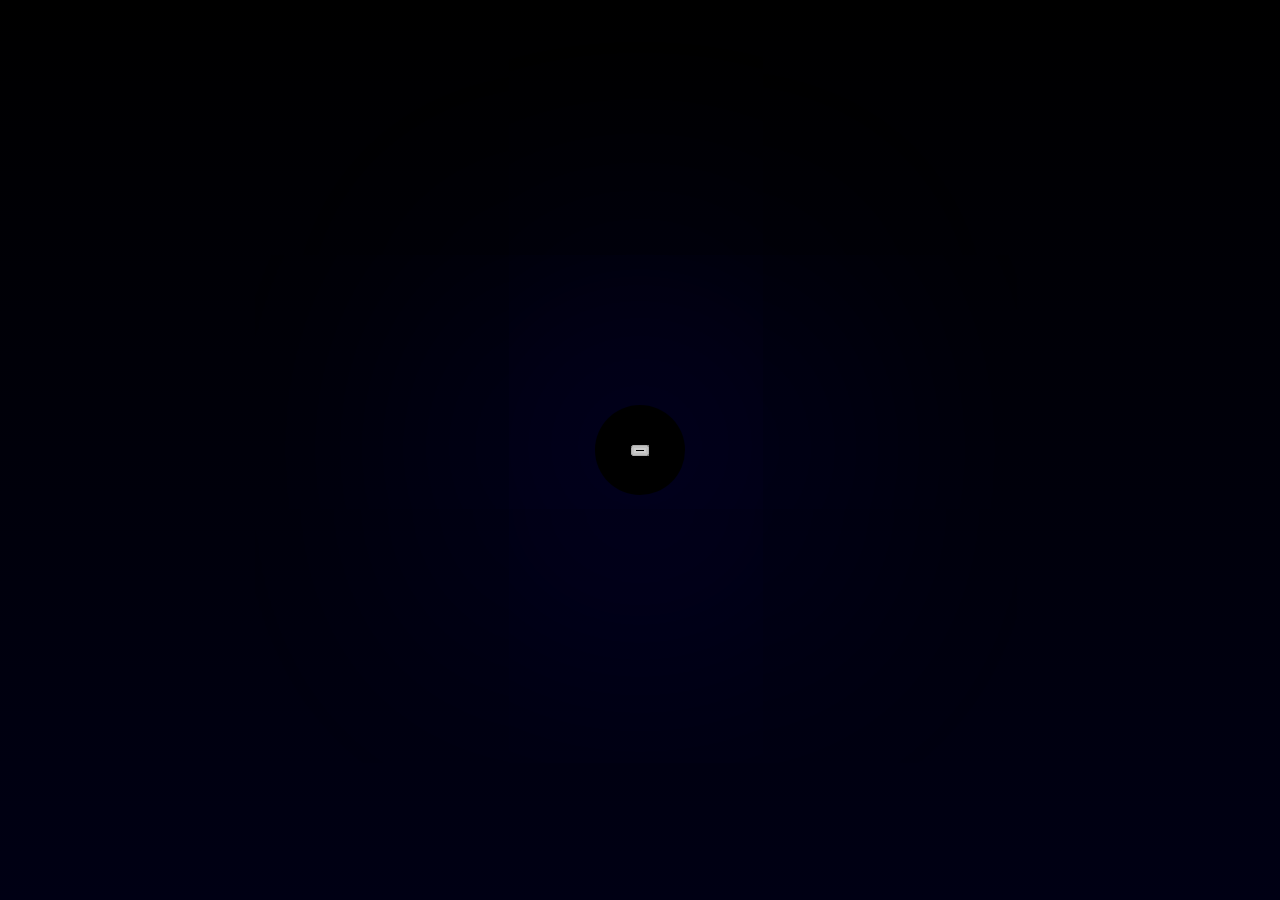
==== blackhole.html @ 03430c43 "Blackhole created" ====
<!DOCTYPE html>
<html lang="en">
  <head>
    <meta charset="UTF-8" />
    <meta name="viewport" content="width=device-width, initial-scale=1.0" />
    <link rel="stylesheet" href="/styles/blackhole.css" />
    <title>Black hole</title>
  </head>
  <body>
    <section id="blackHole">
      <div></div>
      <div></div>
      <div></div>
      <div></div>
      <div></div>
      <div></div>
      <div></div>
      <div></div>
      <div></div>
      <div></div>
      <div></div>
      <div></div>
      <div></div>
      <div></div>
      <div></div>
      <div></div>
      <div></div>
      <div></div>
      <div></div>
      <div></div>
      <div></div>
      <div></div>
      <div></div>
      <div></div>
      <div></div>
      <div></div>
      <div></div>
      <div></div>
      <div></div>
      <div></div>
      <div></div>
      <div></div>
      <div></div>
      <div></div>
      <div></div>
      <div></div>
      <div></div>
      <div></div>
      <div></div>
      <div></div>
      <div></div>
      <div></div>
      <div></div>
      <div></div>
      <div></div>
      <div></div>
      <div></div>
      <div></div>
      <div></div>
      <div></div>
      <div></div>
      <div></div>
      <div></div>
      <div></div>
      <div></div>
      <div></div>
      <div></div>
      <div></div>
      <div></div>
      <div></div>
      <div></div>
      <div></div>
      <div></div>
      <div></div>
      <div></div>
      <div></div>
      <div></div>
      <div></div>
      <div></div>
      <div></div>
      <div></div>
      <div></div>
      <div></div>
      <div></div>
      <div></div>
      <div></div>
      <div></div>
      <div></div>
      <div></div>
      <div></div>
      <div></div>
      <div></div>
      <div></div>
      <div></div>
      <div></div>
      <div></div>
      <div></div>
      <div></div>
      <div></div>
      <div></div>
      <div></div>
      <div></div>
      <div></div>
      <div></div>
      <div></div>
      <div></div>
      <div></div>
      <div></div>
      <div></div>
      <div></div>
      <div></div>
      <div></div>
      <div></div>
      <div></div>
      <div></div>
      <div></div>
      <div></div>
      <div></div>
      <div></div>
      <div></div>
      <div></div>
      <div></div>
      <div></div>
      <div></div>
      <div></div>
      <div></div>
      <div></div>
      <div></div>
      <div></div>
      <div></div>
      <div></div>
      <div></div>
      <div></div>
      <div></div>
      <div></div>
      <div></div>
      <div></div>
      <div></div>
      <div></div>
      <div></div>
      <div></div>
      <div></div>
      <div></div>
      <div></div>
      <div></div>
      <div></div>
      <div></div>
      <div></div>
      <div></div>
      <div></div>
      <div></div>
      <div></div>
      <div></div>
      <div></div>
      <div></div>
      <div></div>
      <div></div>
      <div></div>
      <div></div>
      <div></div>
      <div></div>
      <div></div>
      <div></div>
      <div></div>
      <div></div>
      <div></div>
      <div></div>
      <div></div>
      <div></div>
      <div></div>
      <div></div>
      <div></div>
      <div></div>
      <div></div>
      <div></div>
      <div></div>
      <div></div>
      <div></div>
      <div></div>
      <div></div>
      <div></div>
      <div></div>
      <div></div>
      <div></div>
      <div></div>
      <div></div>
      <div></div>
      <div></div>
      <div></div>
      <div></div>
      <div></div>
      <div></div>
      <div></div>
      <div></div>
      <div></div>
      <div></div>
      <div></div>
      <div></div>
      <div></div>
      <div></div>
      <div></div>
      <div></div>
      <div></div>
      <div></div>
      <div></div>
      <div></div>
      <div></div>
      <div></div>
      <div></div>
      <div></div>
      <div></div>
      <div></div>
      <div></div>
      <div></div>
      <div></div>
      <div></div>
      <div></div>
      <div></div>
      <div></div>
      <div></div>
      <div></div>
      <div></div>
      <div></div>
      <div></div>
      <div></div>
      <div></div>
      <div></div>
      <div></div>
      <div></div>
      <div></div>
      <div></div>
      <div></div>
      <div></div>
      <div></div>
      <div></div>
      <div></div>
      <div></div>
      <div></div>
      <div></div>
      <div></div>
      <div></div>
      <div></div>
      <div></div>
      <div></div>
      <div></div>
      <div></div>
      <div></div>
      <div></div>
      <div></div>
      <div></div>
      <div></div>
      <div></div>
      <div></div>
      <div></div>
      <div></div>
      <div></div>
      <div></div>
      <div></div>
      <div></div>
      <div></div>
      <div></div>
      <div></div>
      <div></div>
      <div></div>
      <div></div>
      <div></div>
      <div></div>
      <div></div>
      <div></div>
      <div></div>
      <div></div>
      <div></div>
      <div></div>
      <div></div>
      <div></div>
      <div></div>
      <div></div>
      <div></div>
      <div></div>
      <div></div>
      <div></div>
      <div></div>
      <div></div>
      <div></div>
      <div></div>
      <div></div>
      <div></div>
      <div></div>
      <div></div>
      <div></div>
      <div></div>
      <div></div>
      <div></div>
      <div></div>
      <div></div>
      <div></div>
      <div></div>
      <div></div>
      <div></div>
      <div></div>
      <div></div>
      <div></div>
      <div></div>
      <div></div>
      <div></div>
      <div></div>
      <div></div>
      <div></div>
      <div></div>
      <div></div>
      <div></div>
      <div></div>
      <div></div>
      <div></div>
      <div></div>
      <div></div>
      <div></div>
      <div></div>
      <div></div>
      <div></div>
      <div></div>
      <div></div>
      <div></div>
      <div></div>
      <div></div>
      <div></div>
      <div></div>
      <div></div>
      <div></div>
      <div></div>
      <div></div>
      <div></div>
      <div></div>
      <div></div>
      <div></div>
      <div></div>
      <div></div>
      <div></div>
      <div></div>
      <div></div>
      <div></div>
      <div></div>
      <div></div>
      <div></div>
      <div></div>
      <div></div>
      <div></div>
      <div></div>
      <div></div>
      <div></div>
      <div></div>
      <div></div>
      <div></div>
      <div></div>
      <div></div>
      <div></div>
      <div></div>
      <div></div>
      <div></div>
      <div></div>
      <div></div>
      <div></div>
      <div></div>
      <div></div>
      <div></div>
      <div></div>
      <div></div>
      <div></div>
      <div></div>
      <div></div>
      <div></div>
      <div></div>
      <div></div>
      <div></div>
      <div></div>
      <div></div>
      <div></div>
      <div></div>
      <div></div>
      <div></div>
      <div></div>
      <div></div>
      <div></div>
      <div></div>
      <div></div>
      <div></div>
      <div></div>
      <div></div>
      <div></div>
      <div></div>
      <div></div>
      <div></div>
      <div></div>
      <div></div>
      <div></div>
      <div></div>
      <div></div>
      <div></div>
      <div></div>
      <div></div>
      <div></div>
      <div></div>
      <div></div>
      <div></div>
      <div></div>
      <div></div>
      <div></div>
      <div></div>
      <div></div>
      <div></div>
      <div></div>
      <div></div>
      <div></div>
      <div></div>
      <div></div>
      <div></div>
      <div></div>
      <div></div>
      <div></div>
      <div></div>
      <div></div>
      <div></div>
      <div></div>
      <div></div>
      <div></div>
      <div></div>
      <div></div>
      <div></div>
      <div></div>
      <div></div>
      <div></div>
      <div></div>
      <div></div>
      <div></div>
      <div></div>
      <div></div>
      <div></div>
      <div></div>
      <div></div>
      <div></div>
      <div></div>
      <div></div>
      <div></div>
      <div></div>
      <div></div>
      <div></div>
      <div></div>
      <div></div>
      <div></div>
      <div></div>
      <div></div>
      <div></div>
      <div></div>
      <div></div>
      <div></div>
      <div></div>
      <div></div>
      <div></div>
      <div></div>
      <div></div>
      <div></div>
      <div></div>
      <div></div>
      <div></div>
      <div></div>
      <div></div>
      <div></div>
      <div></div>
      <div></div>
      <div></div>
      <div></div>
      <div></div>
      <div></div>
      <div></div>
      <div></div>
      <div></div>
      <div></div>
      <div></div>
      <div></div>
      <div></div>
      <div></div>
      <div></div>
      <div></div>
      <div></div>
      <div></div>
      <div></div>
      <div></div>
      <div></div>
      <div></div>
      <div></div>
      <div></div>
      <div></div>
      <div></div>
      <div></div>
      <div></div>
      <div></div>
      <div></div>
      <div></div>
      <div></div>
      <div></div>
      <div></div>
      <div></div>
      <div></div>
      <div></div>
      <div></div>
      <div></div>
      <div></div>
      <div></div>
      <div></div>
      <div></div>
      <div></div>
      <div></div>
      <div></div>
      <div></div>
      <div></div>
      <div></div>
      <div></div>
      <div></div>
      <div></div>
      <div></div>
      <div></div>
      <div></div>
      <div></div>
      <div></div>
      <div></div>
      <div></div>
      <div></div>
      <div></div>
      <div></div>
      <div></div>
      <div></div>
      <div></div>
      <div></div>
      <div></div>
      <div></div>
      <div></div>
      <div></div>
      <div></div>
      <div></div>
      <div></div>
      <div></div>
      <div></div>
      <div></div>
      <div></div>
      <div></div>
      <div></div>
      <div></div>
      <div></div>
      <div></div>
      <div></div>
      <div></div>
      <div></div>
      <div></div>
      <div></div>
      <div></div>
      <div></div>
      <div></div>
      <div></div>
      <div></div>
      <div></div>
      <div></div>
      <div></div>
      <div></div>
      <div></div>
      <div></div>
      <div></div>
      <div></div>
      <div></div>
      <div></div>
      <div></div>
      <div></div>
      <div></div>
      <div></div>
      <div></div>
      <div></div>
      <div></div>
      <div></div>
      <div></div>
      <div></div>
      <div></div>
      <div></div>
      <div></div>
      <div></div>
      <div></div>
      <div></div>
      <div></div>
      <div></div>
      <div></div>
      <div></div>
      <div></div>
      <div></div>
      <div></div>
      <div></div>
      <div></div>
      <div></div>
      <div></div>
      <div></div>
      <div></div>
      <div></div>
      <div></div>
      <div></div>
      <div></div>
      <div></div>
      <div></div>
      <div></div>
      <div></div>
      <div></div>
      <div></div>
      <div></div>
      <div></div>
      <div></div>
      <div></div>
      <div></div>
      <div></div>
      <div></div>
      <div></div>
      <div></div>
      <div></div>
      <div></div>
      <div></div>
      <div></div>
      <div></div>
      <div></div>
      <div></div>
      <div></div>
      <div></div>
      <div></div>
      <div></div>
      <div></div>
      <div></div>
      <div></div>
      <div></div>
      <div></div>
      <div></div>
      <div></div>
      <div></div>
      <div></div>
      <div></div>
      <div></div>
      <div></div>
      <div></div>
      <div></div>
      <div></div>
      <div></div>
      <div></div>
      <div></div>
      <div></div>
      <div></div>
      <div></div>
      <div></div>
      <div></div>
      <div></div>
      <div></div>
      <div></div>
      <div></div>
      <div></div>
      <div></div>
      <div></div>
      <div></div>
      <div></div>
      <div></div>
      <div></div>
      <div></div>
      <div></div>
      <div></div>
      <div></div>
      <div></div>
      <div></div>
      <div></div>
      <div></div>
      <div></div>
      <div></div>
      <div></div>
      <div></div>
      <div></div>
      <div></div>
      <div></div>
      <div></div>
      <div></div>
      <div></div>
      <div></div>
      <div></div>
      <div></div>
      <div></div>
      <div></div>
      <div></div>
      <div></div>
      <div></div>
      <div></div>
      <div></div>
      <div></div>
      <div></div>
      <div></div>
      <div></div>
      <div></div>
      <div></div>
      <div></div>
      <div></div>
      <div></div>
      <div></div>
      <div></div>
      <div></div>
      <div></div>
      <div></div>
      <div></div>
      <div></div>
      <div></div>
      <div></div>
      <div></div>
      <div></div>
      <div></div>
      <div></div>
      <div></div>
      <div></div>
      <div></div>
      <div></div>
      <div></div>
      <div></div>
      <div></div>
      <div></div>
      <div></div>
      <div></div>
      <div></div>
      <div></div>
      <div></div>
      <div></div>
      <div></div>
      <div></div>
      <div></div>
      <div></div>
      <div></div>
      <div></div>
      <div></div>
      <div></div>
      <div></div>
      <div></div>
      <div></div>
      <div></div>
      <div></div>
      <div></div>
      <div></div>
      <div></div>
      <div></div>
      <div></div>
      <div></div>
      <div></div>
      <div></div>
      <div></div>
      <div></div>
      <div></div>
      <div></div>
      <div></div>
      <div></div>
      <div></div>
      <div></div>
      <div></div>
      <div></div>
      <div></div>
      <div></div>
      <div></div>
      <div></div>
      <div></div>
      <div></div>
      <div></div>
      <div></div>
      <div></div>
      <div></div>
      <div></div>
      <div></div>
      <div></div>
      <div></div>
      <div></div>
      <div></div>
      <div></div>
      <div></div>
      <div></div>
      <div></div>
      <div></div>
      <div></div>
      <div></div>
      <div></div>
      <div></div>
      <div></div>
      <div></div>
      <div></div>
      <div></div>
      <div></div>
      <div></div>
      <div></div>
      <div></div>
      <div></div>
      <div></div>
      <div></div>
      <div></div>
      <div></div>
      <div></div>
      <div></div>
      <div></div>
      <div></div>
      <div></div>
      <div></div>
      <div></div>
      <div></div>
      <div></div>
      <div></div>
      <div></div>
      <div></div>
      <div></div>
      <div></div>
      <div></div>
      <div></div>
      <div></div>
      <div></div>
      <div></div>
      <div></div>
      <div></div>
      <div></div>
      <div></div>
      <div></div>
      <div></div>
      <div></div>
      <div></div>
      <div></div>
      <div></div>
      <div></div>
      <div></div>
      <div></div>
      <div></div>
      <div></div>
      <div></div>
      <div></div>
      <div></div>
      <div></div>
      <div></div>
      <div></div>
      <div></div>
      <div></div>
      <div></div>
      <div></div>
      <div></div>
      <div></div>
      <div></div>
      <div></div>
      <div></div>
      <div></div>
      <div></div>
      <div></div>
      <div></div>
      <div></div>
      <div></div>
      <div></div>
      <div></div>
      <div></div>
      <div></div>
      <div></div>
      <div></div>
      <div></div>
      <div></div>
      <div></div>
      <div></div>
      <div></div>
      <div></div>
      <div></div>
      <div></div>
      <div></div>
      <div></div>
      <div></div>
      <div></div>
      <div></div>
      <div></div>
      <div></div>
      <div></div>
      <div></div>
      <div></div>
      <div></div>
      <div></div>
      <div></div>
      <div></div>
      <div></div>
      <div></div>
      <div></div>
      <div></div>
      <div></div>
      <div></div>
      <div></div>
      <div></div>
      <div></div>
      <div></div>
      <div></div>
      <div></div>
      <div></div>
      <div></div>
      <div></div>
      <div></div>
      <div></div>
      <div></div>
      <div></div>
      <div></div>
      <div></div>
      <div></div>
      <div></div>
      <div></div>
      <div></div>
      <div></div>
      <div></div>
      <div></div>
      <div></div>
      <div></div>
      <div></div>
      <div></div>
      <div></div>
      <div></div>
      <div></div>
      <div></div>
      <div></div>
      <div></div>
      <div></div>
      <div></div>
      <div></div>
      <div></div>
      <div></div>
      <div></div>
      <div></div>
      <div></div>
      <div></div>
      <div></div>
      <div></div>
      <div></div>
      <div></div>
      <div></div>
      <div></div>
      <div></div>
      <div></div>
      <div></div>
      <div></div>
      <div></div>
      <div></div>
      <div></div>
      <div></div>
      <div></div>
      <div></div>
      <div></div>
      <div></div>
      <div></div>
      <div></div>
      <div></div>
      <div></div>
      <div></div>
      <div></div>
      <div></div>
      <div></div>
      <div></div>
      <div></div>
      <div></div>
      <div></div>
      <div></div>
      <div></div>
      <div></div>
      <div></div>
      <div></div>
      <div></div>
      <div></div>
      <div></div>
      <div></div>
      <div></div>
      <div></div>
      <div></div>
      <div></div>
      <div></div>
      <div></div>
      <div></div>
      <div></div>
      <div></div>
      <div></div>
      <div></div>
      <div></div>
      <div></div>
      <div></div>
      <div></div>
      <div></div>
      <div></div>
      <div></div>
      <div></div>
      <div></div>
      <div></div>
      <div></div>
      <div></div>
      <div></div>
      <div></div>
      <div></div>
      <div></div>
      <div></div>
      <div></div>
      <div></div>
      <div></div>
      <div></div>
      <div></div>
      <div></div>
      <div></div>
      <div></div>
      <div></div>
      <div></div>
      <div></div>
      <div></div>
      <div></div>
      <div></div>
      <div></div>
      <div></div>
      <div></div>
      <div></div>
    </section>
    <script src="/scripts/blackhole.js"></script>
  </body>
</html>
---- styles/blackhole.css ----
@property --radius-factor {
  syntax: "<number>";
  inherits: true;
  initial-value: 5;
}

body {
  --radius: 5vmin;
  --def-dur: 4s;
  --var-dur: 16s;
  --slow-dur: 200s;
  --radius-factor: 5;

  height: 100dvh;
  margin: 0;

  display: grid;
  place-items: center;

  background: linear-gradient(black, rgb(0, 0, 20));
}

#blackHole {
  width: calc(var(--radius) * 2);
  aspect-ratio: 1;
  /* border: solid 1px red; */
  border-radius: 50%;
  background-color: black;
  display: grid;
  place-items: center;
  box-shadow: 0px 0px 3000px calc(var(--radius) * 3.5) rgba(15, 0, 226, 0.1);

  transition: --radius-factor 0.5s ease;

  &:hover {
    --radius-factor: 4.5;

    div {
      box-shadow: 0px 0px 3px 5px rgba(255, 255, 255, 0.03);
    }
  }

  div {
    box-shadow: 0px 0px 3px 5px rgba(255, 255, 255, 0.02);
    grid-area: 1/1;
    height: calc(var(--radius) * 0.02);
    aspect-ratio: 1 / calc(0.1 + 0.25 * var(--length) / 100);
    background-image: linear-gradient(
      90deg,
      rgb(255 255 255 / calc(0.25 + 0.5 * var(--trans))),
      #fff0
    );

    border-radius: calc(var(--radius) * 0.01) 0 0 calc(var(--radius) * 0.01);

    --calc-dur: calc(
      var(--def-dur) + var(--var-dur) * var(--dur) + var(--slow-dur) * var(--r)
    );

    animation-name: --ster;
    animation-duration: var(--calc-dur);
    animation-delay: calc(var(--calc-dur) * var(--del) * -1);
    animation-timing-function: linear;
    animation-iteration-count: infinite;
  }
}

@keyframes --ster {
  0% {
    transform: rotate(0turn)
      translateY(
        calc(
          var(--radius) + var(--radius) * var(--radius-factor) * var(--r) *
            var(--r)
        )
      );
  }

  100% {
    transform: rotate(1turn)
      translateY(
        calc(
          var(--radius) + var(--radius) * var(--radius-factor) * var(--r) *
            var(--r)
        )
      );
  }
}

/* (bron: Sanne) */
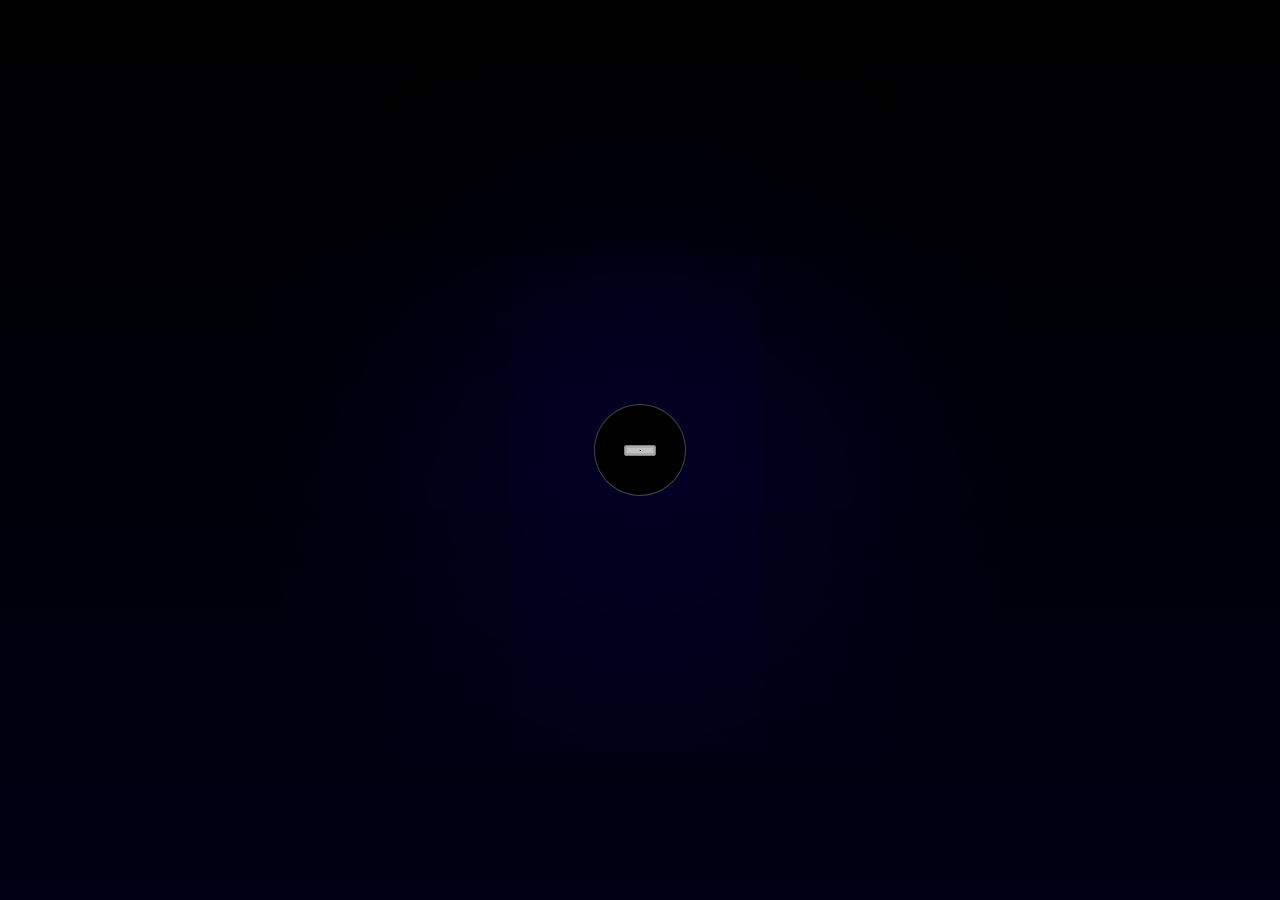
==== commit 9c427201: "Starsss adeed MOOOORRREE" ====
--- a/blackhole.html
+++ b/blackhole.html
@@ -1008,6 +1008,1006 @@
       <div></div>
       <div></div>
       <div></div>
+      <div></div>
+      <div></div>
+      <div></div>
+      <div></div>
+      <div></div>
+      <div></div>
+      <div></div>
+      <div></div>
+      <div></div>
+      <div></div>
+      <div></div>
+      <div></div>
+      <div></div>
+      <div></div>
+      <div></div>
+      <div></div>
+      <div></div>
+      <div></div>
+      <div></div>
+      <div></div>
+      <div></div>
+      <div></div>
+      <div></div>
+      <div></div>
+      <div></div>
+      <div></div>
+      <div></div>
+      <div></div>
+      <div></div>
+      <div></div>
+      <div></div>
+      <div></div>
+      <div></div>
+      <div></div>
+      <div></div>
+      <div></div>
+      <div></div>
+      <div></div>
+      <div></div>
+      <div></div>
+      <div></div>
+      <div></div>
+      <div></div>
+      <div></div>
+      <div></div>
+      <div></div>
+      <div></div>
+      <div></div>
+      <div></div>
+      <div></div>
+      <div></div>
+      <div></div>
+      <div></div>
+      <div></div>
+      <div></div>
+      <div></div>
+      <div></div>
+      <div></div>
+      <div></div>
+      <div></div>
+      <div></div>
+      <div></div>
+      <div></div>
+      <div></div>
+      <div></div>
+      <div></div>
+      <div></div>
+      <div></div>
+      <div></div>
+      <div></div>
+      <div></div>
+      <div></div>
+      <div></div>
+      <div></div>
+      <div></div>
+      <div></div>
+      <div></div>
+      <div></div>
+      <div></div>
+      <div></div>
+      <div></div>
+      <div></div>
+      <div></div>
+      <div></div>
+      <div></div>
+      <div></div>
+      <div></div>
+      <div></div>
+      <div></div>
+      <div></div>
+      <div></div>
+      <div></div>
+      <div></div>
+      <div></div>
+      <div></div>
+      <div></div>
+      <div></div>
+      <div></div>
+      <div></div>
+      <div></div>
+      <div></div>
+      <div></div>
+      <div></div>
+      <div></div>
+      <div></div>
+      <div></div>
+      <div></div>
+      <div></div>
+      <div></div>
+      <div></div>
+      <div></div>
+      <div></div>
+      <div></div>
+      <div></div>
+      <div></div>
+      <div></div>
+      <div></div>
+      <div></div>
+      <div></div>
+      <div></div>
+      <div></div>
+      <div></div>
+      <div></div>
+      <div></div>
+      <div></div>
+      <div></div>
+      <div></div>
+      <div></div>
+      <div></div>
+      <div></div>
+      <div></div>
+      <div></div>
+      <div></div>
+      <div></div>
+      <div></div>
+      <div></div>
+      <div></div>
+      <div></div>
+      <div></div>
+      <div></div>
+      <div></div>
+      <div></div>
+      <div></div>
+      <div></div>
+      <div></div>
+      <div></div>
+      <div></div>
+      <div></div>
+      <div></div>
+      <div></div>
+      <div></div>
+      <div></div>
+      <div></div>
+      <div></div>
+      <div></div>
+      <div></div>
+      <div></div>
+      <div></div>
+      <div></div>
+      <div></div>
+      <div></div>
+      <div></div>
+      <div></div>
+      <div></div>
+      <div></div>
+      <div></div>
+      <div></div>
+      <div></div>
+      <div></div>
+      <div></div>
+      <div></div>
+      <div></div>
+      <div></div>
+      <div></div>
+      <div></div>
+      <div></div>
+      <div></div>
+      <div></div>
+      <div></div>
+      <div></div>
+      <div></div>
+      <div></div>
+      <div></div>
+      <div></div>
+      <div></div>
+      <div></div>
+      <div></div>
+      <div></div>
+      <div></div>
+      <div></div>
+      <div></div>
+      <div></div>
+      <div></div>
+      <div></div>
+      <div></div>
+      <div></div>
+      <div></div>
+      <div></div>
+      <div></div>
+      <div></div>
+      <div></div>
+      <div></div>
+      <div></div>
+      <div></div>
+      <div></div>
+      <div></div>
+      <div></div>
+      <div></div>
+      <div></div>
+      <div></div>
+      <div></div>
+      <div></div>
+      <div></div>
+      <div></div>
+      <div></div>
+      <div></div>
+      <div></div>
+      <div></div>
+      <div></div>
+      <div></div>
+      <div></div>
+      <div></div>
+      <div></div>
+      <div></div>
+      <div></div>
+      <div></div>
+      <div></div>
+      <div></div>
+      <div></div>
+      <div></div>
+      <div></div>
+      <div></div>
+      <div></div>
+      <div></div>
+      <div></div>
+      <div></div>
+      <div></div>
+      <div></div>
+      <div></div>
+      <div></div>
+      <div></div>
+      <div></div>
+      <div></div>
+      <div></div>
+      <div></div>
+      <div></div>
+      <div></div>
+      <div></div>
+      <div></div>
+      <div></div>
+      <div></div>
+      <div></div>
+      <div></div>
+      <div></div>
+      <div></div>
+      <div></div>
+      <div></div>
+      <div></div>
+      <div></div>
+      <div></div>
+      <div></div>
+      <div></div>
+      <div></div>
+      <div></div>
+      <div></div>
+      <div></div>
+      <div></div>
+      <div></div>
+      <div></div>
+      <div></div>
+      <div></div>
+      <div></div>
+      <div></div>
+      <div></div>
+      <div></div>
+      <div></div>
+      <div></div>
+      <div></div>
+      <div></div>
+      <div></div>
+      <div></div>
+      <div></div>
+      <div></div>
+      <div></div>
+      <div></div>
+      <div></div>
+      <div></div>
+      <div></div>
+      <div></div>
+      <div></div>
+      <div></div>
+      <div></div>
+      <div></div>
+      <div></div>
+      <div></div>
+      <div></div>
+      <div></div>
+      <div></div>
+      <div></div>
+      <div></div>
+      <div></div>
+      <div></div>
+      <div></div>
+      <div></div>
+      <div></div>
+      <div></div>
+      <div></div>
+      <div></div>
+      <div></div>
+      <div></div>
+      <div></div>
+      <div></div>
+      <div></div>
+      <div></div>
+      <div></div>
+      <div></div>
+      <div></div>
+      <div></div>
+      <div></div>
+      <div></div>
+      <div></div>
+      <div></div>
+      <div></div>
+      <div></div>
+      <div></div>
+      <div></div>
+      <div></div>
+      <div></div>
+      <div></div>
+      <div></div>
+      <div></div>
+      <div></div>
+      <div></div>
+      <div></div>
+      <div></div>
+      <div></div>
+      <div></div>
+      <div></div>
+      <div></div>
+      <div></div>
+      <div></div>
+      <div></div>
+      <div></div>
+      <div></div>
+      <div></div>
+      <div></div>
+      <div></div>
+      <div></div>
+      <div></div>
+      <div></div>
+      <div></div>
+      <div></div>
+      <div></div>
+      <div></div>
+      <div></div>
+      <div></div>
+      <div></div>
+      <div></div>
+      <div></div>
+      <div></div>
+      <div></div>
+      <div></div>
+      <div></div>
+      <div></div>
+      <div></div>
+      <div></div>
+      <div></div>
+      <div></div>
+      <div></div>
+      <div></div>
+      <div></div>
+      <div></div>
+      <div></div>
+      <div></div>
+      <div></div>
+      <div></div>
+      <div></div>
+      <div></div>
+      <div></div>
+      <div></div>
+      <div></div>
+      <div></div>
+      <div></div>
+      <div></div>
+      <div></div>
+      <div></div>
+      <div></div>
+      <div></div>
+      <div></div>
+      <div></div>
+      <div></div>
+      <div></div>
+      <div></div>
+      <div></div>
+      <div></div>
+      <div></div>
+      <div></div>
+      <div></div>
+      <div></div>
+      <div></div>
+      <div></div>
+      <div></div>
+      <div></div>
+      <div></div>
+      <div></div>
+      <div></div>
+      <div></div>
+      <div></div>
+      <div></div>
+      <div></div>
+      <div></div>
+      <div></div>
+      <div></div>
+      <div></div>
+      <div></div>
+      <div></div>
+      <div></div>
+      <div></div>
+      <div></div>
+      <div></div>
+      <div></div>
+      <div></div>
+      <div></div>
+      <div></div>
+      <div></div>
+      <div></div>
+      <div></div>
+      <div></div>
+      <div></div>
+      <div></div>
+      <div></div>
+      <div></div>
+      <div></div>
+      <div></div>
+      <div></div>
+      <div></div>
+      <div></div>
+      <div></div>
+      <div></div>
+      <div></div>
+      <div></div>
+      <div></div>
+      <div></div>
+      <div></div>
+      <div></div>
+      <div></div>
+      <div></div>
+      <div></div>
+      <div></div>
+      <div></div>
+      <div></div>
+      <div></div>
+      <div></div>
+      <div></div>
+      <div></div>
+      <div></div>
+      <div></div>
+      <div></div>
+      <div></div>
+      <div></div>
+      <div></div>
+      <div></div>
+      <div></div>
+      <div></div>
+      <div></div>
+      <div></div>
+      <div></div>
+      <div></div>
+      <div></div>
+      <div></div>
+      <div></div>
+      <div></div>
+      <div></div>
+      <div></div>
+      <div></div>
+      <div></div>
+      <div></div>
+      <div></div>
+      <div></div>
+      <div></div>
+      <div></div>
+      <div></div>
+      <div></div>
+      <div></div>
+      <div></div>
+      <div></div>
+      <div></div>
+      <div></div>
+      <div></div>
+      <div></div>
+      <div></div>
+      <div></div>
+      <div></div>
+      <div></div>
+      <div></div>
+      <div></div>
+      <div></div>
+      <div></div>
+      <div></div>
+      <div></div>
+      <div></div>
+      <div></div>
+      <div></div>
+      <div></div>
+      <div></div>
+      <div></div>
+      <div></div>
+      <div></div>
+      <div></div>
+      <div></div>
+      <div></div>
+      <div></div>
+      <div></div>
+      <div></div>
+      <div></div>
+      <div></div>
+      <div></div>
+      <div></div>
+      <div></div>
+      <div></div>
+      <div></div>
+      <div></div>
+      <div></div>
+      <div></div>
+      <div></div>
+      <div></div>
+      <div></div>
+      <div></div>
+      <div></div>
+      <div></div>
+      <div></div>
+      <div></div>
+      <div></div>
+      <div></div>
+      <div></div>
+      <div></div>
+      <div></div>
+      <div></div>
+      <div></div>
+      <div></div>
+      <div></div>
+      <div></div>
+      <div></div>
+      <div></div>
+      <div></div>
+      <div></div>
+      <div></div>
+      <div></div>
+      <div></div>
+      <div></div>
+      <div></div>
+      <div></div>
+      <div></div>
+      <div></div>
+      <div></div>
+      <div></div>
+      <div></div>
+      <div></div>
+      <div></div>
+      <div></div>
+      <div></div>
+      <div></div>
+      <div></div>
+      <div></div>
+      <div></div>
+      <div></div>
+      <div></div>
+      <div></div>
+      <div></div>
+      <div></div>
+      <div></div>
+      <div></div>
+      <div></div>
+      <div></div>
+      <div></div>
+      <div></div>
+      <div></div>
+      <div></div>
+      <div></div>
+      <div></div>
+      <div></div>
+      <div></div>
+      <div></div>
+      <div></div>
+      <div></div>
+      <div></div>
+      <div></div>
+      <div></div>
+      <div></div>
+      <div></div>
+      <div></div>
+      <div></div>
+      <div></div>
+      <div></div>
+      <div></div>
+      <div></div>
+      <div></div>
+      <div></div>
+      <div></div>
+      <div></div>
+      <div></div>
+      <div></div>
+      <div></div>
+      <div></div>
+      <div></div>
+      <div></div>
+      <div></div>
+      <div></div>
+      <div></div>
+      <div></div>
+      <div></div>
+      <div></div>
+      <div></div>
+      <div></div>
+      <div></div>
+      <div></div>
+      <div></div>
+      <div></div>
+      <div></div>
+      <div></div>
+      <div></div>
+      <div></div>
+      <div></div>
+      <div></div>
+      <div></div>
+      <div></div>
+      <div></div>
+      <div></div>
+      <div></div>
+      <div></div>
+      <div></div>
+      <div></div>
+      <div></div>
+      <div></div>
+      <div></div>
+      <div></div>
+      <div></div>
+      <div></div>
+      <div></div>
+      <div></div>
+      <div></div>
+      <div></div>
+      <div></div>
+      <div></div>
+      <div></div>
+      <div></div>
+      <div></div>
+      <div></div>
+      <div></div>
+      <div></div>
+      <div></div>
+      <div></div>
+      <div></div>
+      <div></div>
+      <div></div>
+      <div></div>
+      <div></div>
+      <div></div>
+      <div></div>
+      <div></div>
+      <div></div>
+      <div></div>
+      <div></div>
+      <div></div>
+      <div></div>
+      <div></div>
+      <div></div>
+      <div></div>
+      <div></div>
+      <div></div>
+      <div></div>
+      <div></div>
+      <div></div>
+      <div></div>
+      <div></div>
+      <div></div>
+      <div></div>
+      <div></div>
+      <div></div>
+      <div></div>
+      <div></div>
+      <div></div>
+      <div></div>
+      <div></div>
+      <div></div>
+      <div></div>
+      <div></div>
+      <div></div>
+      <div></div>
+      <div></div>
+      <div></div>
+      <div></div>
+      <div></div>
+      <div></div>
+      <div></div>
+      <div></div>
+      <div></div>
+      <div></div>
+      <div></div>
+      <div></div>
+      <div></div>
+      <div></div>
+      <div></div>
+      <div></div>
+      <div></div>
+      <div></div>
+      <div></div>
+      <div></div>
+      <div></div>
+      <div></div>
+      <div></div>
+      <div></div>
+      <div></div>
+      <div></div>
+      <div></div>
+      <div></div>
+      <div></div>
+      <div></div>
+      <div></div>
+      <div></div>
+      <div></div>
+      <div></div>
+      <div></div>
+      <div></div>
+      <div></div>
+      <div></div>
+      <div></div>
+      <div></div>
+      <div></div>
+      <div></div>
+      <div></div>
+      <div></div>
+      <div></div>
+      <div></div>
+      <div></div>
+      <div></div>
+      <div></div>
+      <div></div>
+      <div></div>
+      <div></div>
+      <div></div>
+      <div></div>
+      <div></div>
+      <div></div>
+      <div></div>
+      <div></div>
+      <div></div>
+      <div></div>
+      <div></div>
+      <div></div>
+      <div></div>
+      <div></div>
+      <div></div>
+      <div></div>
+      <div></div>
+      <div></div>
+      <div></div>
+      <div></div>
+      <div></div>
+      <div></div>
+      <div></div>
+      <div></div>
+      <div></div>
+      <div></div>
+      <div></div>
+      <div></div>
+      <div></div>
+      <div></div>
+      <div></div>
+      <div></div>
+      <div></div>
+      <div></div>
+      <div></div>
+      <div></div>
+      <div></div>
+      <div></div>
+      <div></div>
+      <div></div>
+      <div></div>
+      <div></div>
+      <div></div>
+      <div></div>
+      <div></div>
+      <div></div>
+      <div></div>
+      <div></div>
+      <div></div>
+      <div></div>
+      <div></div>
+      <div></div>
+      <div></div>
+      <div></div>
+      <div></div>
+      <div></div>
+      <div></div>
+      <div></div>
+      <div></div>
+      <div></div>
+      <div></div>
+      <div></div>
+      <div></div>
+      <div></div>
+      <div></div>
+      <div></div>
+      <div></div>
+      <div></div>
+      <div></div>
+      <div></div>
+      <div></div>
+      <div></div>
+      <div></div>
+      <div></div>
+      <div></div>
+      <div></div>
+      <div></div>
+      <div></div>
+      <div></div>
+      <div></div>
+      <div></div>
+      <div></div>
+      <div></div>
+      <div></div>
+      <div></div>
+      <div></div>
+      <div></div>
+      <div></div>
+      <div></div>
+      <div></div>
+      <div></div>
+      <div></div>
+      <div></div>
+      <div></div>
+      <div></div>
+      <div></div>
+      <div></div>
+      <div></div>
+      <div></div>
+      <div></div>
+      <div></div>
+      <div></div>
+      <div></div>
+      <div></div>
+      <div></div>
+      <div></div>
+      <div></div>
+      <div></div>
+      <div></div>
+      <div></div>
+      <div></div>
+      <div></div>
+      <div></div>
+      <div></div>
+      <div></div>
+      <div></div>
+      <div></div>
+      <div></div>
+      <div></div>
+      <div></div>
+      <div></div>
+      <div></div>
+      <div></div>
+      <div></div>
+      <div></div>
+      <div></div>
+      <div></div>
+      <div></div>
+      <div></div>
+      <div></div>
+      <div></div>
+      <div></div>
+      <div></div>
+      <div></div>
+      <div></div>
+      <div></div>
+      <div></div>
+      <div></div>
+      <div></div>
+      <div></div>
+      <div></div>
+      <div></div>
+      <div></div>
+      <div></div>
+      <div></div>
+      <div></div>
+      <div></div>
+      <div></div>
+      <div></div>
+      <div></div>
+      <div></div>
+      <div></div>
+      <div></div>
+      <div></div>
+      <div></div>
+      <div></div>
+      <div></div>
+      <div></div>
+      <div></div>
+      <div></div>
+      <div></div>
+      <div></div>
+      <div></div>
+      <div></div>
+      <div></div>
+      <div></div>
+      <div></div>
+      <div></div>
+      <div></div>
+      <div></div>
+      <div></div>
+      <div></div>
+      <div></div>
+      <div></div>
+      <div></div>
+      <div></div>
+      <div></div>
+      <div></div>
+      <div></div>
+      <div></div>
+      <div></div>
+      <div></div>
+      <div></div>
+      <div></div>
+      <div></div>
+      <div></div>
+      <div></div>
+      <div></div>
+      <div></div>
+      <div></div>
+      <div></div>
+      <div></div>
+      <div></div>
+      <div></div>
+      <div></div>
+      <div></div>
+      <div></div>
+      <div></div>
+      <div></div>
+      <div></div>
+      <div></div>
+      <div></div>
+      <div></div>
+      <div></div>
+      <div></div>
+      <div></div>
+      <div></div>
+      <div></div>
+      <div></div>
+      <div></div>
+      <div></div>
+      <div></div>
+      <div></div>
+      <div></div>
+      <div></div>
+      <div></div>
+      <div></div>
+      <div></div>
+      <div></div>
+      <div></div>
+      <div></div>
+      <div></div>
+      <div></div>
+      <div></div>
+      <div></div>
+      <div></div>
+      <div></div>
+      <div></div>
+      <div></div>
+      <div></div>
+      <div></div>
+      <div></div>
+      <div></div>
+      <div></div>
+      <div></div>
+      <div></div>
+      <div></div>
+      <div></div>
+      <div></div>
+      <div></div>
+      <div></div>
+      <div></div>
+      <div></div>
+      <div></div>
+      <div></div>
+      <div></div>
+      <div></div>
+      <div></div>
+      <div></div>
+      <div></div>
+      <div></div>
+      <div></div>
+      <div></div>
+      <div></div>
+      <div></div>
+      <div></div>
+      <div></div>
+      <div></div>
+      <div></div>
+      <div></div>
+      <div></div>
+      <div></div>
     </section>
     <script src="/scripts/blackhole.js"></script>
   </body>
--- a/styles/blackhole.css
+++ b/styles/blackhole.css
@@ -1,4 +1,4 @@
-@property --radius-factor {
+@property --radiusFactor {
   syntax: "<number>";
   inherits: true;
   initial-value: 5;
@@ -6,10 +6,10 @@
 
 body {
   --radius: 5vmin;
-  --def-dur: 4s;
-  --var-dur: 16s;
-  --slow-dur: 200s;
-  --radius-factor: 5;
+  --defDur: 2s;
+  --varDur: 6s;
+  --slowDur: 1000s;
+  --radiusFactor: 10;
 
   height: 100dvh;
   margin: 0;
@@ -23,28 +23,34 @@
 #blackHole {
   width: calc(var(--radius) * 2);
   aspect-ratio: 1;
-  /* border: solid 1px red; */
+  border: solid 1px rgba(255, 255, 255, 0.264);
   border-radius: 50%;
   background-color: black;
   display: grid;
   place-items: center;
-  box-shadow: 0px 0px 3000px calc(var(--radius) * 3.5) rgba(15, 0, 226, 0.1);
+  box-shadow: 0px 0px 3000px calc(var(--radius) * 3.5) rgba(15, 0, 226, 0.151);
 
-  transition: --radius-factor 0.5s ease;
+  z-index: 1;
+  transition: --radiusFactor 3s ease;
 
   &:hover {
-    --radius-factor: 4.5;
+    --defDur: 2s;
+    --varDur: 4s;
+    --slowDur: 20s;
+    --radiusFactor: 3;
+    border: 1px solid rgba(255 255 255 / 0.4);
 
-    div {
-      box-shadow: 0px 0px 3px 5px rgba(255, 255, 255, 0.03);
+    div:nth-child(even) {
+      box-shadow: 0px 0px 3px 5px rgba(255, 255, 255, 0.025);
     }
   }
 
   div {
-    box-shadow: 0px 0px 3px 5px rgba(255, 255, 255, 0.02);
+    box-shadow: 0px 0px 3px 5px rgba(255, 255, 255, 0.015);
     grid-area: 1/1;
     height: calc(var(--radius) * 0.02);
-    aspect-ratio: 1 / calc(0.1 + 0.25 * var(--length) / 100);
+    aspect-ratio: calc(0.3 + 0.5 * var(--length) * 50);
+
     background-image: linear-gradient(
       90deg,
       rgb(255 255 255 / calc(0.25 + 0.5 * var(--trans))),
@@ -53,13 +59,13 @@
 
     border-radius: calc(var(--radius) * 0.01) 0 0 calc(var(--radius) * 0.01);
 
-    --calc-dur: calc(
-      var(--def-dur) + var(--var-dur) * var(--dur) + var(--slow-dur) * var(--r)
+    --calcDur: calc(
+      var(--defDur) + var(--varDur) * var(--dur) + var(--slowDur) * var(--r)
     );
 
     animation-name: --ster;
-    animation-duration: var(--calc-dur);
-    animation-delay: calc(var(--calc-dur) * var(--del) * -1);
+    animation-duration: var(--calcDur);
+    animation-delay: calc(var(--calcDur) * var(--del) * -1);
     animation-timing-function: linear;
     animation-iteration-count: infinite;
   }
@@ -70,7 +76,7 @@
     transform: rotate(0turn)
       translateY(
         calc(
-          var(--radius) + var(--radius) * var(--radius-factor) * var(--r) *
+          var(--radius) + var(--radius) * var(--radiusFactor) * var(--r) *
             var(--r)
         )
       );
@@ -80,7 +86,7 @@
     transform: rotate(1turn)
       translateY(
         calc(
-          var(--radius) + var(--radius) * var(--radius-factor) * var(--r) *
+          var(--radius) + var(--radius) * var(--radiusFactor) * var(--r) *
             var(--r)
         )
       );
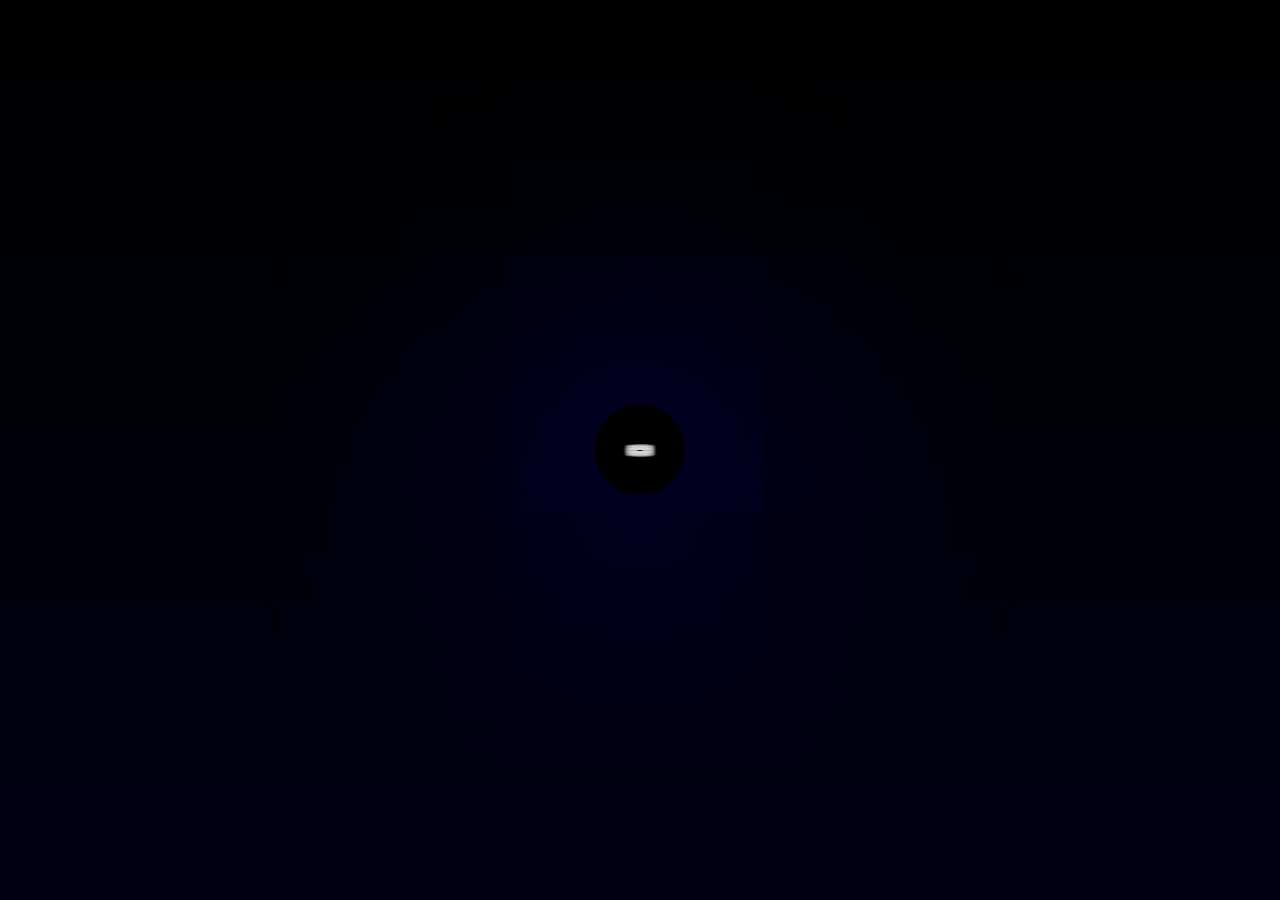
==== commit 16ca1210: "Blackie" ====
--- a/blackhole.html
+++ b/blackhole.html
@@ -208,1806 +208,6 @@
       <div></div>
       <div></div>
       <div></div>
-      <div></div>
-      <div></div>
-      <div></div>
-      <div></div>
-      <div></div>
-      <div></div>
-      <div></div>
-      <div></div>
-      <div></div>
-      <div></div>
-      <div></div>
-      <div></div>
-      <div></div>
-      <div></div>
-      <div></div>
-      <div></div>
-      <div></div>
-      <div></div>
-      <div></div>
-      <div></div>
-      <div></div>
-      <div></div>
-      <div></div>
-      <div></div>
-      <div></div>
-      <div></div>
-      <div></div>
-      <div></div>
-      <div></div>
-      <div></div>
-      <div></div>
-      <div></div>
-      <div></div>
-      <div></div>
-      <div></div>
-      <div></div>
-      <div></div>
-      <div></div>
-      <div></div>
-      <div></div>
-      <div></div>
-      <div></div>
-      <div></div>
-      <div></div>
-      <div></div>
-      <div></div>
-      <div></div>
-      <div></div>
-      <div></div>
-      <div></div>
-      <div></div>
-      <div></div>
-      <div></div>
-      <div></div>
-      <div></div>
-      <div></div>
-      <div></div>
-      <div></div>
-      <div></div>
-      <div></div>
-      <div></div>
-      <div></div>
-      <div></div>
-      <div></div>
-      <div></div>
-      <div></div>
-      <div></div>
-      <div></div>
-      <div></div>
-      <div></div>
-      <div></div>
-      <div></div>
-      <div></div>
-      <div></div>
-      <div></div>
-      <div></div>
-      <div></div>
-      <div></div>
-      <div></div>
-      <div></div>
-      <div></div>
-      <div></div>
-      <div></div>
-      <div></div>
-      <div></div>
-      <div></div>
-      <div></div>
-      <div></div>
-      <div></div>
-      <div></div>
-      <div></div>
-      <div></div>
-      <div></div>
-      <div></div>
-      <div></div>
-      <div></div>
-      <div></div>
-      <div></div>
-      <div></div>
-      <div></div>
-      <div></div>
-      <div></div>
-      <div></div>
-      <div></div>
-      <div></div>
-      <div></div>
-      <div></div>
-      <div></div>
-      <div></div>
-      <div></div>
-      <div></div>
-      <div></div>
-      <div></div>
-      <div></div>
-      <div></div>
-      <div></div>
-      <div></div>
-      <div></div>
-      <div></div>
-      <div></div>
-      <div></div>
-      <div></div>
-      <div></div>
-      <div></div>
-      <div></div>
-      <div></div>
-      <div></div>
-      <div></div>
-      <div></div>
-      <div></div>
-      <div></div>
-      <div></div>
-      <div></div>
-      <div></div>
-      <div></div>
-      <div></div>
-      <div></div>
-      <div></div>
-      <div></div>
-      <div></div>
-      <div></div>
-      <div></div>
-      <div></div>
-      <div></div>
-      <div></div>
-      <div></div>
-      <div></div>
-      <div></div>
-      <div></div>
-      <div></div>
-      <div></div>
-      <div></div>
-      <div></div>
-      <div></div>
-      <div></div>
-      <div></div>
-      <div></div>
-      <div></div>
-      <div></div>
-      <div></div>
-      <div></div>
-      <div></div>
-      <div></div>
-      <div></div>
-      <div></div>
-      <div></div>
-      <div></div>
-      <div></div>
-      <div></div>
-      <div></div>
-      <div></div>
-      <div></div>
-      <div></div>
-      <div></div>
-      <div></div>
-      <div></div>
-      <div></div>
-      <div></div>
-      <div></div>
-      <div></div>
-      <div></div>
-      <div></div>
-      <div></div>
-      <div></div>
-      <div></div>
-      <div></div>
-      <div></div>
-      <div></div>
-      <div></div>
-      <div></div>
-      <div></div>
-      <div></div>
-      <div></div>
-      <div></div>
-      <div></div>
-      <div></div>
-      <div></div>
-      <div></div>
-      <div></div>
-      <div></div>
-      <div></div>
-      <div></div>
-      <div></div>
-      <div></div>
-      <div></div>
-      <div></div>
-      <div></div>
-      <div></div>
-      <div></div>
-      <div></div>
-      <div></div>
-      <div></div>
-      <div></div>
-      <div></div>
-      <div></div>
-      <div></div>
-      <div></div>
-      <div></div>
-      <div></div>
-      <div></div>
-      <div></div>
-      <div></div>
-      <div></div>
-      <div></div>
-      <div></div>
-      <div></div>
-      <div></div>
-      <div></div>
-      <div></div>
-      <div></div>
-      <div></div>
-      <div></div>
-      <div></div>
-      <div></div>
-      <div></div>
-      <div></div>
-      <div></div>
-      <div></div>
-      <div></div>
-      <div></div>
-      <div></div>
-      <div></div>
-      <div></div>
-      <div></div>
-      <div></div>
-      <div></div>
-      <div></div>
-      <div></div>
-      <div></div>
-      <div></div>
-      <div></div>
-      <div></div>
-      <div></div>
-      <div></div>
-      <div></div>
-      <div></div>
-      <div></div>
-      <div></div>
-      <div></div>
-      <div></div>
-      <div></div>
-      <div></div>
-      <div></div>
-      <div></div>
-      <div></div>
-      <div></div>
-      <div></div>
-      <div></div>
-      <div></div>
-      <div></div>
-      <div></div>
-      <div></div>
-      <div></div>
-      <div></div>
-      <div></div>
-      <div></div>
-      <div></div>
-      <div></div>
-      <div></div>
-      <div></div>
-      <div></div>
-      <div></div>
-      <div></div>
-      <div></div>
-      <div></div>
-      <div></div>
-      <div></div>
-      <div></div>
-      <div></div>
-      <div></div>
-      <div></div>
-      <div></div>
-      <div></div>
-      <div></div>
-      <div></div>
-      <div></div>
-      <div></div>
-      <div></div>
-      <div></div>
-      <div></div>
-      <div></div>
-      <div></div>
-      <div></div>
-      <div></div>
-      <div></div>
-      <div></div>
-      <div></div>
-      <div></div>
-      <div></div>
-      <div></div>
-      <div></div>
-      <div></div>
-      <div></div>
-      <div></div>
-      <div></div>
-      <div></div>
-      <div></div>
-      <div></div>
-      <div></div>
-      <div></div>
-      <div></div>
-      <div></div>
-      <div></div>
-      <div></div>
-      <div></div>
-      <div></div>
-      <div></div>
-      <div></div>
-      <div></div>
-      <div></div>
-      <div></div>
-      <div></div>
-      <div></div>
-      <div></div>
-      <div></div>
-      <div></div>
-      <div></div>
-      <div></div>
-      <div></div>
-      <div></div>
-      <div></div>
-      <div></div>
-      <div></div>
-      <div></div>
-      <div></div>
-      <div></div>
-      <div></div>
-      <div></div>
-      <div></div>
-      <div></div>
-      <div></div>
-      <div></div>
-      <div></div>
-      <div></div>
-      <div></div>
-      <div></div>
-      <div></div>
-      <div></div>
-      <div></div>
-      <div></div>
-      <div></div>
-      <div></div>
-      <div></div>
-      <div></div>
-      <div></div>
-      <div></div>
-      <div></div>
-      <div></div>
-      <div></div>
-      <div></div>
-      <div></div>
-      <div></div>
-      <div></div>
-      <div></div>
-      <div></div>
-      <div></div>
-      <div></div>
-      <div></div>
-      <div></div>
-      <div></div>
-      <div></div>
-      <div></div>
-      <div></div>
-      <div></div>
-      <div></div>
-      <div></div>
-      <div></div>
-      <div></div>
-      <div></div>
-      <div></div>
-      <div></div>
-      <div></div>
-      <div></div>
-      <div></div>
-      <div></div>
-      <div></div>
-      <div></div>
-      <div></div>
-      <div></div>
-      <div></div>
-      <div></div>
-      <div></div>
-      <div></div>
-      <div></div>
-      <div></div>
-      <div></div>
-      <div></div>
-      <div></div>
-      <div></div>
-      <div></div>
-      <div></div>
-      <div></div>
-      <div></div>
-      <div></div>
-      <div></div>
-      <div></div>
-      <div></div>
-      <div></div>
-      <div></div>
-      <div></div>
-      <div></div>
-      <div></div>
-      <div></div>
-      <div></div>
-      <div></div>
-      <div></div>
-      <div></div>
-      <div></div>
-      <div></div>
-      <div></div>
-      <div></div>
-      <div></div>
-      <div></div>
-      <div></div>
-      <div></div>
-      <div></div>
-      <div></div>
-      <div></div>
-      <div></div>
-      <div></div>
-      <div></div>
-      <div></div>
-      <div></div>
-      <div></div>
-      <div></div>
-      <div></div>
-      <div></div>
-      <div></div>
-      <div></div>
-      <div></div>
-      <div></div>
-      <div></div>
-      <div></div>
-      <div></div>
-      <div></div>
-      <div></div>
-      <div></div>
-      <div></div>
-      <div></div>
-      <div></div>
-      <div></div>
-      <div></div>
-      <div></div>
-      <div></div>
-      <div></div>
-      <div></div>
-      <div></div>
-      <div></div>
-      <div></div>
-      <div></div>
-      <div></div>
-      <div></div>
-      <div></div>
-      <div></div>
-      <div></div>
-      <div></div>
-      <div></div>
-      <div></div>
-      <div></div>
-      <div></div>
-      <div></div>
-      <div></div>
-      <div></div>
-      <div></div>
-      <div></div>
-      <div></div>
-      <div></div>
-      <div></div>
-      <div></div>
-      <div></div>
-      <div></div>
-      <div></div>
-      <div></div>
-      <div></div>
-      <div></div>
-      <div></div>
-      <div></div>
-      <div></div>
-      <div></div>
-      <div></div>
-      <div></div>
-      <div></div>
-      <div></div>
-      <div></div>
-      <div></div>
-      <div></div>
-      <div></div>
-      <div></div>
-      <div></div>
-      <div></div>
-      <div></div>
-      <div></div>
-      <div></div>
-      <div></div>
-      <div></div>
-      <div></div>
-      <div></div>
-      <div></div>
-      <div></div>
-      <div></div>
-      <div></div>
-      <div></div>
-      <div></div>
-      <div></div>
-      <div></div>
-      <div></div>
-      <div></div>
-      <div></div>
-      <div></div>
-      <div></div>
-      <div></div>
-      <div></div>
-      <div></div>
-      <div></div>
-      <div></div>
-      <div></div>
-      <div></div>
-      <div></div>
-      <div></div>
-      <div></div>
-      <div></div>
-      <div></div>
-      <div></div>
-      <div></div>
-      <div></div>
-      <div></div>
-      <div></div>
-      <div></div>
-      <div></div>
-      <div></div>
-      <div></div>
-      <div></div>
-      <div></div>
-      <div></div>
-      <div></div>
-      <div></div>
-      <div></div>
-      <div></div>
-      <div></div>
-      <div></div>
-      <div></div>
-      <div></div>
-      <div></div>
-      <div></div>
-      <div></div>
-      <div></div>
-      <div></div>
-      <div></div>
-      <div></div>
-      <div></div>
-      <div></div>
-      <div></div>
-      <div></div>
-      <div></div>
-      <div></div>
-      <div></div>
-      <div></div>
-      <div></div>
-      <div></div>
-      <div></div>
-      <div></div>
-      <div></div>
-      <div></div>
-      <div></div>
-      <div></div>
-      <div></div>
-      <div></div>
-      <div></div>
-      <div></div>
-      <div></div>
-      <div></div>
-      <div></div>
-      <div></div>
-      <div></div>
-      <div></div>
-      <div></div>
-      <div></div>
-      <div></div>
-      <div></div>
-      <div></div>
-      <div></div>
-      <div></div>
-      <div></div>
-      <div></div>
-      <div></div>
-      <div></div>
-      <div></div>
-      <div></div>
-      <div></div>
-      <div></div>
-      <div></div>
-      <div></div>
-      <div></div>
-      <div></div>
-      <div></div>
-      <div></div>
-      <div></div>
-      <div></div>
-      <div></div>
-      <div></div>
-      <div></div>
-      <div></div>
-      <div></div>
-      <div></div>
-      <div></div>
-      <div></div>
-      <div></div>
-      <div></div>
-      <div></div>
-      <div></div>
-      <div></div>
-      <div></div>
-      <div></div>
-      <div></div>
-      <div></div>
-      <div></div>
-      <div></div>
-      <div></div>
-      <div></div>
-      <div></div>
-      <div></div>
-      <div></div>
-      <div></div>
-      <div></div>
-      <div></div>
-      <div></div>
-      <div></div>
-      <div></div>
-      <div></div>
-      <div></div>
-      <div></div>
-      <div></div>
-      <div></div>
-      <div></div>
-      <div></div>
-      <div></div>
-      <div></div>
-      <div></div>
-      <div></div>
-      <div></div>
-      <div></div>
-      <div></div>
-      <div></div>
-      <div></div>
-      <div></div>
-      <div></div>
-      <div></div>
-      <div></div>
-      <div></div>
-      <div></div>
-      <div></div>
-      <div></div>
-      <div></div>
-      <div></div>
-      <div></div>
-      <div></div>
-      <div></div>
-      <div></div>
-      <div></div>
-      <div></div>
-      <div></div>
-      <div></div>
-      <div></div>
-      <div></div>
-      <div></div>
-      <div></div>
-      <div></div>
-      <div></div>
-      <div></div>
-      <div></div>
-      <div></div>
-      <div></div>
-      <div></div>
-      <div></div>
-      <div></div>
-      <div></div>
-      <div></div>
-      <div></div>
-      <div></div>
-      <div></div>
-      <div></div>
-      <div></div>
-      <div></div>
-      <div></div>
-      <div></div>
-      <div></div>
-      <div></div>
-      <div></div>
-      <div></div>
-      <div></div>
-      <div></div>
-      <div></div>
-      <div></div>
-      <div></div>
-      <div></div>
-      <div></div>
-      <div></div>
-      <div></div>
-      <div></div>
-      <div></div>
-      <div></div>
-      <div></div>
-      <div></div>
-      <div></div>
-      <div></div>
-      <div></div>
-      <div></div>
-      <div></div>
-      <div></div>
-      <div></div>
-      <div></div>
-      <div></div>
-      <div></div>
-      <div></div>
-      <div></div>
-      <div></div>
-      <div></div>
-      <div></div>
-      <div></div>
-      <div></div>
-      <div></div>
-      <div></div>
-      <div></div>
-      <div></div>
-      <div></div>
-      <div></div>
-      <div></div>
-      <div></div>
-      <div></div>
-      <div></div>
-      <div></div>
-      <div></div>
-      <div></div>
-      <div></div>
-      <div></div>
-      <div></div>
-      <div></div>
-      <div></div>
-      <div></div>
-      <div></div>
-      <div></div>
-      <div></div>
-      <div></div>
-      <div></div>
-      <div></div>
-      <div></div>
-      <div></div>
-      <div></div>
-      <div></div>
-      <div></div>
-      <div></div>
-      <div></div>
-      <div></div>
-      <div></div>
-      <div></div>
-      <div></div>
-      <div></div>
-      <div></div>
-      <div></div>
-      <div></div>
-      <div></div>
-      <div></div>
-      <div></div>
-      <div></div>
-      <div></div>
-      <div></div>
-      <div></div>
-      <div></div>
-      <div></div>
-      <div></div>
-      <div></div>
-      <div></div>
-      <div></div>
-      <div></div>
-      <div></div>
-      <div></div>
-      <div></div>
-      <div></div>
-      <div></div>
-      <div></div>
-      <div></div>
-      <div></div>
-      <div></div>
-      <div></div>
-      <div></div>
-      <div></div>
-      <div></div>
-      <div></div>
-      <div></div>
-      <div></div>
-      <div></div>
-      <div></div>
-      <div></div>
-      <div></div>
-      <div></div>
-      <div></div>
-      <div></div>
-      <div></div>
-      <div></div>
-      <div></div>
-      <div></div>
-      <div></div>
-      <div></div>
-      <div></div>
-      <div></div>
-      <div></div>
-      <div></div>
-      <div></div>
-      <div></div>
-      <div></div>
-      <div></div>
-      <div></div>
-      <div></div>
-      <div></div>
-      <div></div>
-      <div></div>
-      <div></div>
-      <div></div>
-      <div></div>
-      <div></div>
-      <div></div>
-      <div></div>
-      <div></div>
-      <div></div>
-      <div></div>
-      <div></div>
-      <div></div>
-      <div></div>
-      <div></div>
-      <div></div>
-      <div></div>
-      <div></div>
-      <div></div>
-      <div></div>
-      <div></div>
-      <div></div>
-      <div></div>
-      <div></div>
-      <div></div>
-      <div></div>
-      <div></div>
-      <div></div>
-      <div></div>
-      <div></div>
-      <div></div>
-      <div></div>
-      <div></div>
-      <div></div>
-      <div></div>
-      <div></div>
-      <div></div>
-      <div></div>
-      <div></div>
-      <div></div>
-      <div></div>
-      <div></div>
-      <div></div>
-      <div></div>
-      <div></div>
-      <div></div>
-      <div></div>
-      <div></div>
-      <div></div>
-      <div></div>
-      <div></div>
-      <div></div>
-      <div></div>
-      <div></div>
-      <div></div>
-      <div></div>
-      <div></div>
-      <div></div>
-      <div></div>
-      <div></div>
-      <div></div>
-      <div></div>
-      <div></div>
-      <div></div>
-      <div></div>
-      <div></div>
-      <div></div>
-      <div></div>
-      <div></div>
-      <div></div>
-      <div></div>
-      <div></div>
-      <div></div>
-      <div></div>
-      <div></div>
-      <div></div>
-      <div></div>
-      <div></div>
-      <div></div>
-      <div></div>
-      <div></div>
-      <div></div>
-      <div></div>
-      <div></div>
-      <div></div>
-      <div></div>
-      <div></div>
-      <div></div>
-      <div></div>
-      <div></div>
-      <div></div>
-      <div></div>
-      <div></div>
-      <div></div>
-      <div></div>
-      <div></div>
-      <div></div>
-      <div></div>
-      <div></div>
-      <div></div>
-      <div></div>
-      <div></div>
-      <div></div>
-      <div></div>
-      <div></div>
-      <div></div>
-      <div></div>
-      <div></div>
-      <div></div>
-      <div></div>
-      <div></div>
-      <div></div>
-      <div></div>
-      <div></div>
-      <div></div>
-      <div></div>
-      <div></div>
-      <div></div>
-      <div></div>
-      <div></div>
-      <div></div>
-      <div></div>
-      <div></div>
-      <div></div>
-      <div></div>
-      <div></div>
-      <div></div>
-      <div></div>
-      <div></div>
-      <div></div>
-      <div></div>
-      <div></div>
-      <div></div>
-      <div></div>
-      <div></div>
-      <div></div>
-      <div></div>
-      <div></div>
-      <div></div>
-      <div></div>
-      <div></div>
-      <div></div>
-      <div></div>
-      <div></div>
-      <div></div>
-      <div></div>
-      <div></div>
-      <div></div>
-      <div></div>
-      <div></div>
-      <div></div>
-      <div></div>
-      <div></div>
-      <div></div>
-      <div></div>
-      <div></div>
-      <div></div>
-      <div></div>
-      <div></div>
-      <div></div>
-      <div></div>
-      <div></div>
-      <div></div>
-      <div></div>
-      <div></div>
-      <div></div>
-      <div></div>
-      <div></div>
-      <div></div>
-      <div></div>
-      <div></div>
-      <div></div>
-      <div></div>
-      <div></div>
-      <div></div>
-      <div></div>
-      <div></div>
-      <div></div>
-      <div></div>
-      <div></div>
-      <div></div>
-      <div></div>
-      <div></div>
-      <div></div>
-      <div></div>
-      <div></div>
-      <div></div>
-      <div></div>
-      <div></div>
-      <div></div>
-      <div></div>
-      <div></div>
-      <div></div>
-      <div></div>
-      <div></div>
-      <div></div>
-      <div></div>
-      <div></div>
-      <div></div>
-      <div></div>
-      <div></div>
-      <div></div>
-      <div></div>
-      <div></div>
-      <div></div>
-      <div></div>
-      <div></div>
-      <div></div>
-      <div></div>
-      <div></div>
-      <div></div>
-      <div></div>
-      <div></div>
-      <div></div>
-      <div></div>
-      <div></div>
-      <div></div>
-      <div></div>
-      <div></div>
-      <div></div>
-      <div></div>
-      <div></div>
-      <div></div>
-      <div></div>
-      <div></div>
-      <div></div>
-      <div></div>
-      <div></div>
-      <div></div>
-      <div></div>
-      <div></div>
-      <div></div>
-      <div></div>
-      <div></div>
-      <div></div>
-      <div></div>
-      <div></div>
-      <div></div>
-      <div></div>
-      <div></div>
-      <div></div>
-      <div></div>
-      <div></div>
-      <div></div>
-      <div></div>
-      <div></div>
-      <div></div>
-      <div></div>
-      <div></div>
-      <div></div>
-      <div></div>
-      <div></div>
-      <div></div>
-      <div></div>
-      <div></div>
-      <div></div>
-      <div></div>
-      <div></div>
-      <div></div>
-      <div></div>
-      <div></div>
-      <div></div>
-      <div></div>
-      <div></div>
-      <div></div>
-      <div></div>
-      <div></div>
-      <div></div>
-      <div></div>
-      <div></div>
-      <div></div>
-      <div></div>
-      <div></div>
-      <div></div>
-      <div></div>
-      <div></div>
-      <div></div>
-      <div></div>
-      <div></div>
-      <div></div>
-      <div></div>
-      <div></div>
-      <div></div>
-      <div></div>
-      <div></div>
-      <div></div>
-      <div></div>
-      <div></div>
-      <div></div>
-      <div></div>
-      <div></div>
-      <div></div>
-      <div></div>
-      <div></div>
-      <div></div>
-      <div></div>
-      <div></div>
-      <div></div>
-      <div></div>
-      <div></div>
-      <div></div>
-      <div></div>
-      <div></div>
-      <div></div>
-      <div></div>
-      <div></div>
-      <div></div>
-      <div></div>
-      <div></div>
-      <div></div>
-      <div></div>
-      <div></div>
-      <div></div>
-      <div></div>
-      <div></div>
-      <div></div>
-      <div></div>
-      <div></div>
-      <div></div>
-      <div></div>
-      <div></div>
-      <div></div>
-      <div></div>
-      <div></div>
-      <div></div>
-      <div></div>
-      <div></div>
-      <div></div>
-      <div></div>
-      <div></div>
-      <div></div>
-      <div></div>
-      <div></div>
-      <div></div>
-      <div></div>
-      <div></div>
-      <div></div>
-      <div></div>
-      <div></div>
-      <div></div>
-      <div></div>
-      <div></div>
-      <div></div>
-      <div></div>
-      <div></div>
-      <div></div>
-      <div></div>
-      <div></div>
-      <div></div>
-      <div></div>
-      <div></div>
-      <div></div>
-      <div></div>
-      <div></div>
-      <div></div>
-      <div></div>
-      <div></div>
-      <div></div>
-      <div></div>
-      <div></div>
-      <div></div>
-      <div></div>
-      <div></div>
-      <div></div>
-      <div></div>
-      <div></div>
-      <div></div>
-      <div></div>
-      <div></div>
-      <div></div>
-      <div></div>
-      <div></div>
-      <div></div>
-      <div></div>
-      <div></div>
-      <div></div>
-      <div></div>
-      <div></div>
-      <div></div>
-      <div></div>
-      <div></div>
-      <div></div>
-      <div></div>
-      <div></div>
-      <div></div>
-      <div></div>
-      <div></div>
-      <div></div>
-      <div></div>
-      <div></div>
-      <div></div>
-      <div></div>
-      <div></div>
-      <div></div>
-      <div></div>
-      <div></div>
-      <div></div>
-      <div></div>
-      <div></div>
-      <div></div>
-      <div></div>
-      <div></div>
-      <div></div>
-      <div></div>
-      <div></div>
-      <div></div>
-      <div></div>
-      <div></div>
-      <div></div>
-      <div></div>
-      <div></div>
-      <div></div>
-      <div></div>
-      <div></div>
-      <div></div>
-      <div></div>
-      <div></div>
-      <div></div>
-      <div></div>
-      <div></div>
-      <div></div>
-      <div></div>
-      <div></div>
-      <div></div>
-      <div></div>
-      <div></div>
-      <div></div>
-      <div></div>
-      <div></div>
-      <div></div>
-      <div></div>
-      <div></div>
-      <div></div>
-      <div></div>
-      <div></div>
-      <div></div>
-      <div></div>
-      <div></div>
-      <div></div>
-      <div></div>
-      <div></div>
-      <div></div>
-      <div></div>
-      <div></div>
-      <div></div>
-      <div></div>
-      <div></div>
-      <div></div>
-      <div></div>
-      <div></div>
-      <div></div>
-      <div></div>
-      <div></div>
-      <div></div>
-      <div></div>
-      <div></div>
-      <div></div>
-      <div></div>
-      <div></div>
-      <div></div>
-      <div></div>
-      <div></div>
-      <div></div>
-      <div></div>
-      <div></div>
-      <div></div>
-      <div></div>
-      <div></div>
-      <div></div>
-      <div></div>
-      <div></div>
-      <div></div>
-      <div></div>
-      <div></div>
-      <div></div>
-      <div></div>
-      <div></div>
-      <div></div>
-      <div></div>
-      <div></div>
-      <div></div>
-      <div></div>
-      <div></div>
-      <div></div>
-      <div></div>
-      <div></div>
-      <div></div>
-      <div></div>
-      <div></div>
-      <div></div>
-      <div></div>
-      <div></div>
-      <div></div>
-      <div></div>
-      <div></div>
-      <div></div>
-      <div></div>
-      <div></div>
-      <div></div>
-      <div></div>
-      <div></div>
-      <div></div>
-      <div></div>
-      <div></div>
-      <div></div>
-      <div></div>
-      <div></div>
-      <div></div>
-      <div></div>
-      <div></div>
-      <div></div>
-      <div></div>
-      <div></div>
-      <div></div>
-      <div></div>
-      <div></div>
-      <div></div>
-      <div></div>
-      <div></div>
-      <div></div>
-      <div></div>
-      <div></div>
-      <div></div>
-      <div></div>
-      <div></div>
-      <div></div>
-      <div></div>
-      <div></div>
-      <div></div>
-      <div></div>
-      <div></div>
-      <div></div>
-      <div></div>
-      <div></div>
-      <div></div>
-      <div></div>
-      <div></div>
-      <div></div>
-      <div></div>
-      <div></div>
-      <div></div>
-      <div></div>
-      <div></div>
-      <div></div>
-      <div></div>
-      <div></div>
-      <div></div>
-      <div></div>
-      <div></div>
-      <div></div>
-      <div></div>
-      <div></div>
-      <div></div>
-      <div></div>
-      <div></div>
-      <div></div>
-      <div></div>
-      <div></div>
-      <div></div>
-      <div></div>
-      <div></div>
-      <div></div>
-      <div></div>
-      <div></div>
-      <div></div>
-      <div></div>
-      <div></div>
-      <div></div>
-      <div></div>
-      <div></div>
-      <div></div>
-      <div></div>
-      <div></div>
-      <div></div>
-      <div></div>
-      <div></div>
-      <div></div>
-      <div></div>
-      <div></div>
-      <div></div>
-      <div></div>
-      <div></div>
-      <div></div>
-      <div></div>
-      <div></div>
-      <div></div>
-      <div></div>
-      <div></div>
-      <div></div>
-      <div></div>
-      <div></div>
-      <div></div>
-      <div></div>
-      <div></div>
-      <div></div>
-      <div></div>
-      <div></div>
-      <div></div>
-      <div></div>
-      <div></div>
-      <div></div>
-      <div></div>
-      <div></div>
-      <div></div>
-      <div></div>
-      <div></div>
-      <div></div>
-      <div></div>
-      <div></div>
-      <div></div>
-      <div></div>
-      <div></div>
-      <div></div>
-      <div></div>
-      <div></div>
-      <div></div>
-      <div></div>
-      <div></div>
-      <div></div>
-      <div></div>
-      <div></div>
-      <div></div>
-      <div></div>
-      <div></div>
-      <div></div>
-      <div></div>
-      <div></div>
-      <div></div>
-      <div></div>
-      <div></div>
-      <div></div>
-      <div></div>
-      <div></div>
-      <div></div>
-      <div></div>
-      <div></div>
-      <div></div>
-      <div></div>
-      <div></div>
-      <div></div>
-      <div></div>
-      <div></div>
-      <div></div>
-      <div></div>
-      <div></div>
-      <div></div>
-      <div></div>
-      <div></div>
-      <div></div>
-      <div></div>
-      <div></div>
-      <div></div>
-      <div></div>
-      <div></div>
-      <div></div>
-      <div></div>
-      <div></div>
-      <div></div>
-      <div></div>
-      <div></div>
-      <div></div>
-      <div></div>
-      <div></div>
-      <div></div>
-      <div></div>
-      <div></div>
-      <div></div>
-      <div></div>
-      <div></div>
-      <div></div>
-      <div></div>
-      <div></div>
-      <div></div>
-      <div></div>
-      <div></div>
-      <div></div>
-      <div></div>
-      <div></div>
-      <div></div>
-      <div></div>
-      <div></div>
-      <div></div>
-      <div></div>
-      <div></div>
-      <div></div>
-      <div></div>
-      <div></div>
-      <div></div>
-      <div></div>
-      <div></div>
-      <div></div>
-      <div></div>
-      <div></div>
-      <div></div>
-      <div></div>
-      <div></div>
-      <div></div>
-      <div></div>
-      <div></div>
-      <div></div>
-      <div></div>
-      <div></div>
-      <div></div>
-      <div></div>
-      <div></div>
-      <div></div>
-      <div></div>
-      <div></div>
-      <div></div>
-      <div></div>
-      <div></div>
-      <div></div>
-      <div></div>
-      <div></div>
-      <div></div>
-      <div></div>
-      <div></div>
-      <div></div>
-      <div></div>
-      <div></div>
-      <div></div>
-      <div></div>
-      <div></div>
-      <div></div>
-      <div></div>
-      <div></div>
-      <div></div>
-      <div></div>
-      <div></div>
-      <div></div>
-      <div></div>
-      <div></div>
-      <div></div>
-      <div></div>
-      <div></div>
-      <div></div>
-      <div></div>
-      <div></div>
-      <div></div>
-      <div></div>
-      <div></div>
-      <div></div>
-      <div></div>
-      <div></div>
-      <div></div>
-      <div></div>
-      <div></div>
-      <div></div>
-      <div></div>
-      <div></div>
-      <div></div>
-      <div></div>
-      <div></div>
-      <div></div>
-      <div></div>
-      <div></div>
-      <div></div>
-      <div></div>
-      <div></div>
-      <div></div>
-      <div></div>
-      <div></div>
-      <div></div>
-      <div></div>
-      <div></div>
-      <div></div>
-      <div></div>
-      <div></div>
-      <div></div>
-      <div></div>
-      <div></div>
-      <div></div>
-      <div></div>
-      <div></div>
-      <div></div>
-      <div></div>
-      <div></div>
-      <div></div>
-      <div></div>
-      <div></div>
-      <div></div>
-      <div></div>
-      <div></div>
-      <div></div>
-      <div></div>
-      <div></div>
-      <div></div>
-      <div></div>
-      <div></div>
-      <div></div>
-      <div></div>
-      <div></div>
-      <div></div>
-      <div></div>
-      <div></div>
-      <div></div>
-      <div></div>
-      <div></div>
-      <div></div>
-      <div></div>
-      <div></div>
-      <div></div>
-      <div></div>
-      <div></div>
-      <div></div>
-      <div></div>
-      <div></div>
-      <div></div>
-      <div></div>
-      <div></div>
-      <div></div>
-      <div></div>
-      <div></div>
-      <div></div>
-      <div></div>
-      <div></div>
-      <div></div>
-      <div></div>
-      <div></div>
-      <div></div>
-      <div></div>
-      <div></div>
-      <div></div>
-      <div></div>
-      <div></div>
-      <div></div>
-      <div></div>
-      <div></div>
-      <div></div>
-      <div></div>
-      <div></div>
-      <div></div>
-      <div></div>
-      <div></div>
-      <div></div>
-      <div></div>
-      <div></div>
-      <div></div>
-      <div></div>
-      <div></div>
-      <div></div>
-      <div></div>
-      <div></div>
-      <div></div>
-      <div></div>
-      <div></div>
-      <div></div>
-      <div></div>
-      <div></div>
-      <div></div>
-      <div></div>
-      <div></div>
-      <div></div>
-      <div></div>
-      <div></div>
-      <div></div>
-      <div></div>
-      <div></div>
-      <div></div>
-      <div></div>
-      <div></div>
-      <div></div>
-      <div></div>
-      <div></div>
-      <div></div>
-      <div></div>
-      <div></div>
-      <div></div>
-      <div></div>
-      <div></div>
-      <div></div>
-      <div></div>
-      <div></div>
-      <div></div>
-      <div></div>
-      <div></div>
-      <div></div>
-      <div></div>
-      <div></div>
-      <div></div>
-      <div></div>
-      <div></div>
-      <div></div>
-      <div></div>
-      <div></div>
-      <div></div>
-      <div></div>
-      <div></div>
-      <div></div>
-      <div></div>
-      <div></div>
-      <div></div>
-      <div></div>
-      <div></div>
-      <div></div>
-      <div></div>
-      <div></div>
-      <div></div>
-      <div></div>
-      <div></div>
-      <div></div>
-      <div></div>
-      <div></div>
-      <div></div>
-      <div></div>
-      <div></div>
-      <div></div>
-      <div></div>
-      <div></div>
-      <div></div>
-      <div></div>
-      <div></div>
-      <div></div>
-      <div></div>
-      <div></div>
-      <div></div>
-      <div></div>
-      <div></div>
-      <div></div>
-      <div></div>
-      <div></div>
-      <div></div>
-      <div></div>
-      <div></div>
-      <div></div>
-      <div></div>
-      <div></div>
-      <div></div>
-      <div></div>
-      <div></div>
-      <div></div>
-      <div></div>
-      <div></div>
-      <div></div>
-      <div></div>
-      <div></div>
-      <div></div>
-      <div></div>
-      <div></div>
-      <div></div>
-      <div></div>
-      <div></div>
-      <div></div>
-      <div></div>
-      <div></div>
-      <div></div>
-      <div></div>
-      <div></div>
-      <div></div>
-      <div></div>
-      <div></div>
-      <div></div>
-      <div></div>
-      <div></div>
-      <div></div>
-      <div></div>
-      <div></div>
-      <div></div>
-      <div></div>
-      <div></div>
-      <div></div>
-      <div></div>
-      <div></div>
-      <div></div>
-      <div></div>
-      <div></div>
     </section>
     <script src="/scripts/blackhole.js"></script>
   </body>
--- a/styles/blackhole.css
+++ b/styles/blackhole.css
@@ -1,15 +1,40 @@
 @property --radiusFactor {
   syntax: "<number>";
   inherits: true;
-  initial-value: 5;
+  initial-value: 10;
+}
+
+@property --defDur {
+  syntax: "<time>";
+  inherits: true;
+  initial-value: 4s;
+}
+
+@property --varDur {
+  syntax: "<time>";
+  inherits: true;
+  initial-value: 12s;
+}
+
+@property --slowDur {
+  syntax: "<time>";
+  inherits: true;
+  initial-value: 1s;
+}
+
+@property --rot {
+  syntax: "<number>";
+  inherits: true;
+  initial-value: 1;
 }
 
 body {
   --radius: 5vmin;
-  --defDur: 2s;
-  --varDur: 6s;
-  --slowDur: 1000s;
   --radiusFactor: 10;
+  --defDur: 4s;
+  --varDur: 8s;
+  --slowDur: 2000s;
+  --rot: 4;
 
   height: 100dvh;
   margin: 0;
@@ -23,28 +48,23 @@
 #blackHole {
   width: calc(var(--radius) * 2);
   aspect-ratio: 1;
-  border: solid 1px rgba(255, 255, 255, 0.264);
+  /* border: solid 1px rgba(255, 255, 255, 0.264); */
   border-radius: 50%;
   background-color: black;
   display: grid;
   place-items: center;
-  box-shadow: 0px 0px 3000px calc(var(--radius) * 3.5) rgba(15, 0, 226, 0.151);
+  box-shadow: 0px 0px 3000px calc(var(--radius) * 3) rgba(15, 0, 226, 0.151);
 
-  z-index: 1;
-  transition: --radiusFactor 3s ease;
+  transition: --radiusFactor 5s ease, --rot 10s ease-in-out;
 
   &:hover {
-    --defDur: 2s;
-    --varDur: 4s;
-    --slowDur: 20s;
-    --radiusFactor: 3;
+    --radiusFactor: 0.1;
+    --rot: 16;
+
     border: 1px solid rgba(255 255 255 / 0.4);
-
-    div:nth-child(even) {
-      box-shadow: 0px 0px 3px 5px rgba(255, 255, 255, 0.025);
-    }
   }
 
+  /* Stars */
   div {
     box-shadow: 0px 0px 3px 5px rgba(255, 255, 255, 0.015);
     grid-area: 1/1;
@@ -53,7 +73,7 @@
 
     background-image: linear-gradient(
       90deg,
-      rgb(255 255 255 / calc(0.25 + 0.5 * var(--trans))),
+      rgb(255 255 255 / calc(0.2 + 0.5 * var(--trans))),
       #fff0
     );
 
@@ -63,6 +83,11 @@
       var(--defDur) + var(--varDur) * var(--dur) + var(--slowDur) * var(--r)
     );
 
+    &:nth-child(even) {
+      box-shadow: 0px 0px 3px 5px rgba(255, 255, 255, 0.025);
+    }
+
+    /* Stars animation */
     animation-name: --ster;
     animation-duration: var(--calcDur);
     animation-delay: calc(var(--calcDur) * var(--del) * -1);
@@ -77,17 +102,17 @@
       translateY(
         calc(
           var(--radius) + var(--radius) * var(--radiusFactor) * var(--r) *
-            var(--r)
+            var(--r) * var(--r) * var(--r) * var(--r)
         )
       );
   }
 
   100% {
-    transform: rotate(1turn)
+    transform: rotate(calc(1turn * var(--rot)))
       translateY(
         calc(
           var(--radius) + var(--radius) * var(--radiusFactor) * var(--r) *
-            var(--r)
+            var(--r) * var(--r) * var(--r) * var(--r)
         )
       );
   }
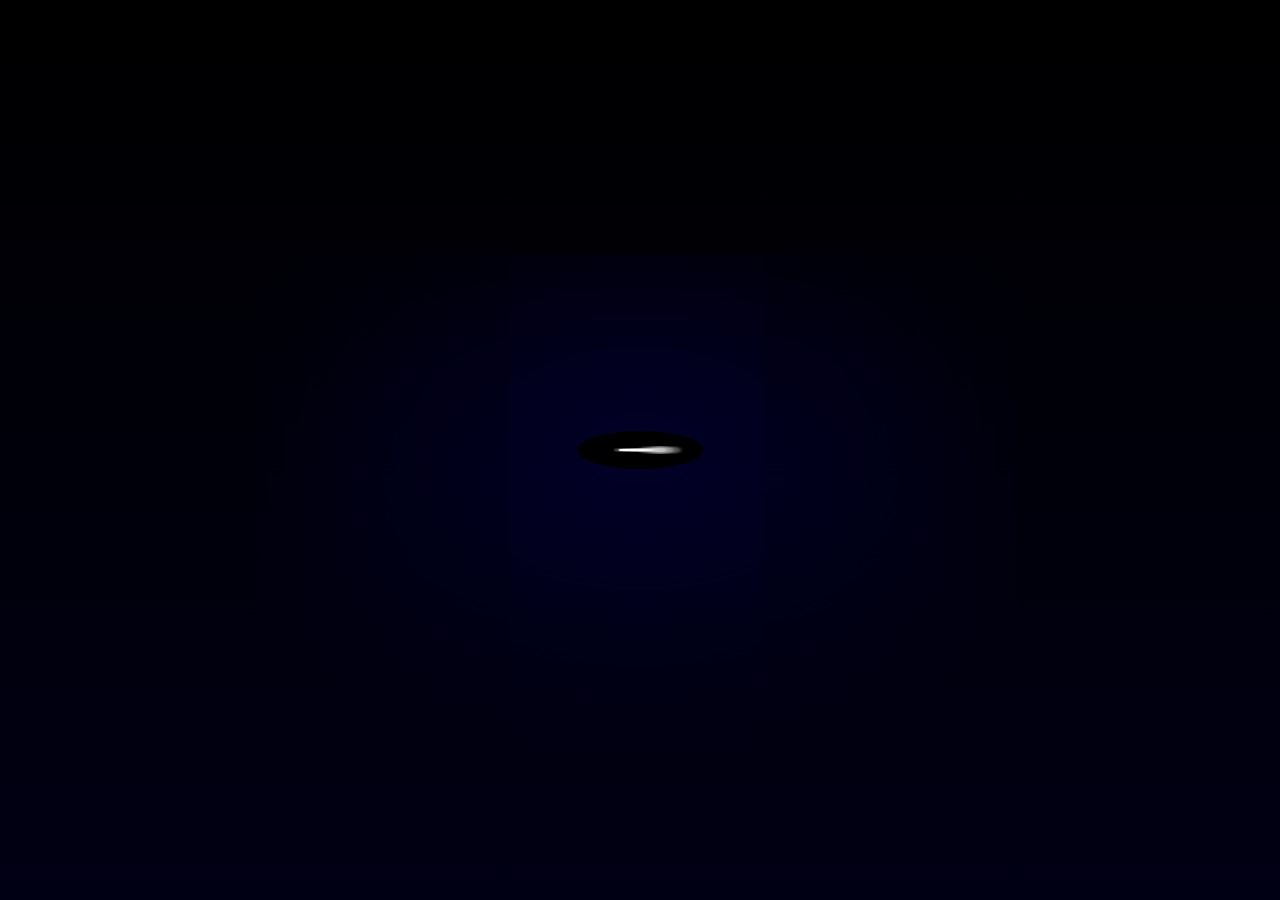
==== commit 508e82dc: "change css blackhole" ====
--- a/blackhole.html
+++ b/blackhole.html
@@ -8,206 +8,208 @@
   </head>
   <body>
     <section id="blackHole">
-      <div></div>
-      <div></div>
-      <div></div>
-      <div></div>
-      <div></div>
-      <div></div>
-      <div></div>
-      <div></div>
-      <div></div>
-      <div></div>
-      <div></div>
-      <div></div>
-      <div></div>
-      <div></div>
-      <div></div>
-      <div></div>
-      <div></div>
-      <div></div>
-      <div></div>
-      <div></div>
-      <div></div>
-      <div></div>
-      <div></div>
-      <div></div>
-      <div></div>
-      <div></div>
-      <div></div>
-      <div></div>
-      <div></div>
-      <div></div>
-      <div></div>
-      <div></div>
-      <div></div>
-      <div></div>
-      <div></div>
-      <div></div>
-      <div></div>
-      <div></div>
-      <div></div>
-      <div></div>
-      <div></div>
-      <div></div>
-      <div></div>
-      <div></div>
-      <div></div>
-      <div></div>
-      <div></div>
-      <div></div>
-      <div></div>
-      <div></div>
-      <div></div>
-      <div></div>
-      <div></div>
-      <div></div>
-      <div></div>
-      <div></div>
-      <div></div>
-      <div></div>
-      <div></div>
-      <div></div>
-      <div></div>
-      <div></div>
-      <div></div>
-      <div></div>
-      <div></div>
-      <div></div>
-      <div></div>
-      <div></div>
-      <div></div>
-      <div></div>
-      <div></div>
-      <div></div>
-      <div></div>
-      <div></div>
-      <div></div>
-      <div></div>
-      <div></div>
-      <div></div>
-      <div></div>
-      <div></div>
-      <div></div>
-      <div></div>
-      <div></div>
-      <div></div>
-      <div></div>
-      <div></div>
-      <div></div>
-      <div></div>
-      <div></div>
-      <div></div>
-      <div></div>
-      <div></div>
-      <div></div>
-      <div></div>
-      <div></div>
-      <div></div>
-      <div></div>
-      <div></div>
-      <div></div>
-      <div></div>
-      <div></div>
-      <div></div>
-      <div></div>
-      <div></div>
-      <div></div>
-      <div></div>
-      <div></div>
-      <div></div>
-      <div></div>
-      <div></div>
-      <div></div>
-      <div></div>
-      <div></div>
-      <div></div>
-      <div></div>
-      <div></div>
-      <div></div>
-      <div></div>
-      <div></div>
-      <div></div>
-      <div></div>
-      <div></div>
-      <div></div>
-      <div></div>
-      <div></div>
-      <div></div>
-      <div></div>
-      <div></div>
-      <div></div>
-      <div></div>
-      <div></div>
-      <div></div>
-      <div></div>
-      <div></div>
-      <div></div>
-      <div></div>
-      <div></div>
-      <div></div>
-      <div></div>
-      <div></div>
-      <div></div>
-      <div></div>
-      <div></div>
-      <div></div>
-      <div></div>
-      <div></div>
-      <div></div>
-      <div></div>
-      <div></div>
-      <div></div>
-      <div></div>
-      <div></div>
-      <div></div>
-      <div></div>
-      <div></div>
-      <div></div>
-      <div></div>
-      <div></div>
-      <div></div>
-      <div></div>
-      <div></div>
-      <div></div>
-      <div></div>
-      <div></div>
-      <div></div>
-      <div></div>
-      <div></div>
-      <div></div>
-      <div></div>
-      <div></div>
-      <div></div>
-      <div></div>
-      <div></div>
-      <div></div>
-      <div></div>
-      <div></div>
-      <div></div>
-      <div></div>
-      <div></div>
-      <div></div>
-      <div></div>
-      <div></div>
-      <div></div>
-      <div></div>
-      <div></div>
-      <div></div>
-      <div></div>
-      <div></div>
-      <div></div>
-      <div></div>
-      <div></div>
-      <div></div>
-      <div></div>
-      <div></div>
-      <div></div>
-      <div></div>
-      <div></div>
-      <div></div>
-      <div></div>
-      <div></div>
+      <section id="black">
+        <div></div>
+        <div></div>
+        <div></div>
+        <div></div>
+        <div></div>
+        <div></div>
+        <div></div>
+        <div></div>
+        <div></div>
+        <div></div>
+        <div></div>
+        <div></div>
+        <div></div>
+        <div></div>
+        <div></div>
+        <div></div>
+        <div></div>
+        <div></div>
+        <div></div>
+        <div></div>
+        <div></div>
+        <div></div>
+        <div></div>
+        <div></div>
+        <div></div>
+        <div></div>
+        <div></div>
+        <div></div>
+        <div></div>
+        <div></div>
+        <div></div>
+        <div></div>
+        <div></div>
+        <div></div>
+        <div></div>
+        <div></div>
+        <div></div>
+        <div></div>
+        <div></div>
+        <div></div>
+        <div></div>
+        <div></div>
+        <div></div>
+        <div></div>
+        <div></div>
+        <div></div>
+        <div></div>
+        <div></div>
+        <div></div>
+        <div></div>
+        <div></div>
+        <div></div>
+        <div></div>
+        <div></div>
+        <div></div>
+        <div></div>
+        <div></div>
+        <div></div>
+        <div></div>
+        <div></div>
+        <div></div>
+        <div></div>
+        <div></div>
+        <div></div>
+        <div></div>
+        <div></div>
+        <div></div>
+        <div></div>
+        <div></div>
+        <div></div>
+        <div></div>
+        <div></div>
+        <div></div>
+        <div></div>
+        <div></div>
+        <div></div>
+        <div></div>
+        <div></div>
+        <div></div>
+        <div></div>
+        <div></div>
+        <div></div>
+        <div></div>
+        <div></div>
+        <div></div>
+        <div></div>
+        <div></div>
+        <div></div>
+        <div></div>
+        <div></div>
+        <div></div>
+        <div></div>
+        <div></div>
+        <div></div>
+        <div></div>
+        <div></div>
+        <div></div>
+        <div></div>
+        <div></div>
+        <div></div>
+        <div></div>
+        <div></div>
+        <div></div>
+        <div></div>
+        <div></div>
+        <div></div>
+        <div></div>
+        <div></div>
+        <div></div>
+        <div></div>
+        <div></div>
+        <div></div>
+        <div></div>
+        <div></div>
+        <div></div>
+        <div></div>
+        <div></div>
+        <div></div>
+        <div></div>
+        <div></div>
+        <div></div>
+        <div></div>
+        <div></div>
+        <div></div>
+        <div></div>
+        <div></div>
+        <div></div>
+        <div></div>
+        <div></div>
+        <div></div>
+        <div></div>
+        <div></div>
+        <div></div>
+        <div></div>
+        <div></div>
+        <div></div>
+        <div></div>
+        <div></div>
+        <div></div>
+        <div></div>
+        <div></div>
+        <div></div>
+        <div></div>
+        <div></div>
+        <div></div>
+        <div></div>
+        <div></div>
+        <div></div>
+        <div></div>
+        <div></div>
+        <div></div>
+        <div></div>
+        <div></div>
+        <div></div>
+        <div></div>
+        <div></div>
+        <div></div>
+        <div></div>
+        <div></div>
+        <div></div>
+        <div></div>
+        <div></div>
+        <div></div>
+        <div></div>
+        <div></div>
+        <div></div>
+        <div></div>
+        <div></div>
+        <div></div>
+        <div></div>
+        <div></div>
+        <div></div>
+        <div></div>
+        <div></div>
+        <div></div>
+        <div></div>
+        <div></div>
+        <div></div>
+        <div></div>
+        <div></div>
+        <div></div>
+        <div></div>
+        <div></div>
+        <div></div>
+        <div></div>
+        <div></div>
+        <div></div>
+        <div></div>
+        <div></div>
+        <div></div>
+        <div></div>
+        <div></div>
+        <div></div>
+        <div></div>
+        <div></div>
+        <div></div>
+        <div></div>
+        <div></div>
+        <div></div>
+        <div></div>
+      </section>
     </section>
     <script src="/scripts/blackhole.js"></script>
   </body>
--- a/styles/blackhole.css
+++ b/styles/blackhole.css
@@ -4,72 +4,57 @@
   initial-value: 10;
 }
 
-@property --defDur {
-  syntax: "<time>";
-  inherits: true;
-  initial-value: 4s;
-}
-
-@property --varDur {
-  syntax: "<time>";
-  inherits: true;
-  initial-value: 12s;
-}
-
-@property --slowDur {
-  syntax: "<time>";
-  inherits: true;
-  initial-value: 1s;
-}
-
 @property --rot {
   syntax: "<number>";
   inherits: true;
-  initial-value: 1;
+  initial-value: 8;
 }
 
 body {
-  --radius: 5vmin;
+  margin: 0em;
+}
+
+#blackHole {
+  --radius: 7vmin;
   --radiusFactor: 10;
   --defDur: 4s;
   --varDur: 8s;
   --slowDur: 2000s;
   --rot: 4;
 
-  height: 100dvh;
-  margin: 0;
-
   display: grid;
   place-items: center;
 
+  height: 100vh;
   background: linear-gradient(black, rgb(0, 0, 20));
 }
 
-#blackHole {
+#black {
   width: calc(var(--radius) * 2);
-  aspect-ratio: 1;
+  aspect-ratio: 1/1;
+  transform: scale(1, 0.3);
   /* border: solid 1px rgba(255, 255, 255, 0.264); */
   border-radius: 50%;
-  background-color: black;
+  background-color: rgb(0, 0, 0);
   display: grid;
   place-items: center;
-  box-shadow: 0px 0px 3000px calc(var(--radius) * 3) rgba(15, 0, 226, 0.151);
+  box-shadow: 0px 0px 3000px calc(var(--radius) * 3) rgba(15, 0, 226, 0.311);
 
-  transition: --radiusFactor 5s ease, --rot 10s ease-in-out;
+  transition: --radiusFactor 5s ease-in-out, --rot 5s ease-in-out;
 
   &:hover {
     --radiusFactor: 0.1;
-    --rot: 16;
+    --rot: 8;
 
     border: 1px solid rgba(255 255 255 / 0.4);
   }
 
   /* Stars */
   div {
-    box-shadow: 0px 0px 3px 5px rgba(255, 255, 255, 0.015);
+    box-shadow: 20px 0px 10px 3px rgba(255, 255, 255, 0.05);
     grid-area: 1/1;
     height: calc(var(--radius) * 0.02);
-    aspect-ratio: calc(0.3 + 0.5 * var(--length) * 50);
+    aspect-ratio: calc(0.25 + 0.7 * var(--length) * 50);
 
     background-image: linear-gradient(
       90deg,
@@ -77,7 +62,7 @@
       #fff0
     );
 
-    border-radius: calc(var(--radius) * 0.01) 0 0 calc(var(--radius) * 0.01);
+    border-radius: calc(var(--radius) * 0.01);
 
     --calcDur: calc(
       var(--defDur) + var(--varDur) * var(--dur) + var(--slowDur) * var(--r)
@@ -105,6 +90,7 @@
             var(--r) * var(--r) * var(--r) * var(--r)
         )
       );
+    /* translateX(calc(var(--translateY) * 0.2)); */
   }
 
   100% {
@@ -115,6 +101,7 @@
             var(--r) * var(--r) * var(--r) * var(--r)
         )
       );
+    /* translateX(calc(var(--translateY) * 0.2)); */
   }
 }
 
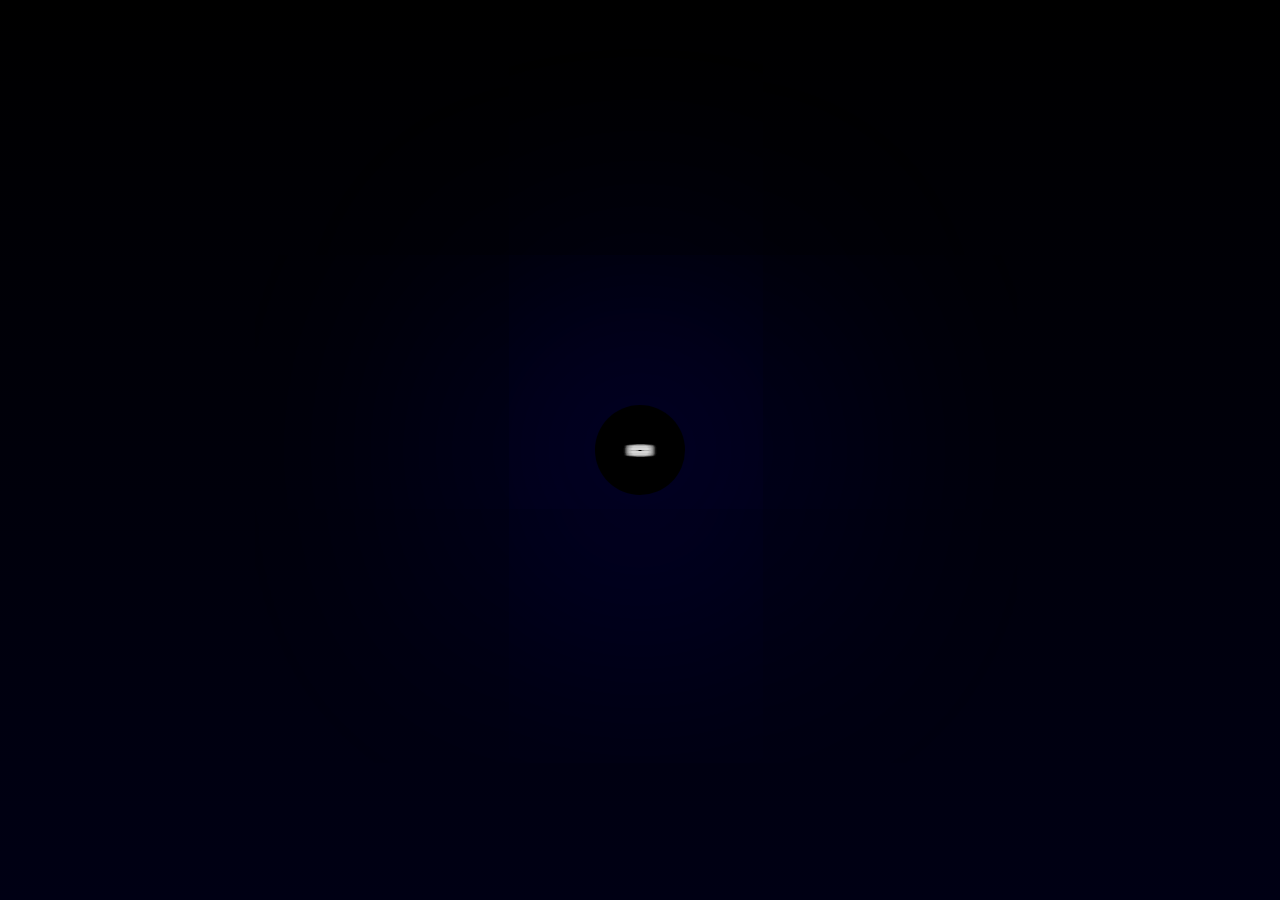
==== commit 5fb795ba: "Merge pull request #10 from MitchellKevin/dev_main Dev main" ====
--- a/blackhole.html
+++ b/blackhole.html
@@ -8,208 +8,206 @@
   </head>
   <body>
     <section id="blackHole">
-      <section id="black">
-        <div></div>
-        <div></div>
-        <div></div>
-        <div></div>
-        <div></div>
-        <div></div>
-        <div></div>
-        <div></div>
-        <div></div>
-        <div></div>
-        <div></div>
-        <div></div>
-        <div></div>
-        <div></div>
-        <div></div>
-        <div></div>
-        <div></div>
-        <div></div>
-        <div></div>
-        <div></div>
-        <div></div>
-        <div></div>
-        <div></div>
-        <div></div>
-        <div></div>
-        <div></div>
-        <div></div>
-        <div></div>
-        <div></div>
-        <div></div>
-        <div></div>
-        <div></div>
-        <div></div>
-        <div></div>
-        <div></div>
-        <div></div>
-        <div></div>
-        <div></div>
-        <div></div>
-        <div></div>
-        <div></div>
-        <div></div>
-        <div></div>
-        <div></div>
-        <div></div>
-        <div></div>
-        <div></div>
-        <div></div>
-        <div></div>
-        <div></div>
-        <div></div>
-        <div></div>
-        <div></div>
-        <div></div>
-        <div></div>
-        <div></div>
-        <div></div>
-        <div></div>
-        <div></div>
-        <div></div>
-        <div></div>
-        <div></div>
-        <div></div>
-        <div></div>
-        <div></div>
-        <div></div>
-        <div></div>
-        <div></div>
-        <div></div>
-        <div></div>
-        <div></div>
-        <div></div>
-        <div></div>
-        <div></div>
-        <div></div>
-        <div></div>
-        <div></div>
-        <div></div>
-        <div></div>
-        <div></div>
-        <div></div>
-        <div></div>
-        <div></div>
-        <div></div>
-        <div></div>
-        <div></div>
-        <div></div>
-        <div></div>
-        <div></div>
-        <div></div>
-        <div></div>
-        <div></div>
-        <div></div>
-        <div></div>
-        <div></div>
-        <div></div>
-        <div></div>
-        <div></div>
-        <div></div>
-        <div></div>
-        <div></div>
-        <div></div>
-        <div></div>
-        <div></div>
-        <div></div>
-        <div></div>
-        <div></div>
-        <div></div>
-        <div></div>
-        <div></div>
-        <div></div>
-        <div></div>
-        <div></div>
-        <div></div>
-        <div></div>
-        <div></div>
-        <div></div>
-        <div></div>
-        <div></div>
-        <div></div>
-        <div></div>
-        <div></div>
-        <div></div>
-        <div></div>
-        <div></div>
-        <div></div>
-        <div></div>
-        <div></div>
-        <div></div>
-        <div></div>
-        <div></div>
-        <div></div>
-        <div></div>
-        <div></div>
-        <div></div>
-        <div></div>
-        <div></div>
-        <div></div>
-        <div></div>
-        <div></div>
-        <div></div>
-        <div></div>
-        <div></div>
-        <div></div>
-        <div></div>
-        <div></div>
-        <div></div>
-        <div></div>
-        <div></div>
-        <div></div>
-        <div></div>
-        <div></div>
-        <div></div>
-        <div></div>
-        <div></div>
-        <div></div>
-        <div></div>
-        <div></div>
-        <div></div>
-        <div></div>
-        <div></div>
-        <div></div>
-        <div></div>
-        <div></div>
-        <div></div>
-        <div></div>
-        <div></div>
-        <div></div>
-        <div></div>
-        <div></div>
-        <div></div>
-        <div></div>
-        <div></div>
-        <div></div>
-        <div></div>
-        <div></div>
-        <div></div>
-        <div></div>
-        <div></div>
-        <div></div>
-        <div></div>
-        <div></div>
-        <div></div>
-        <div></div>
-        <div></div>
-        <div></div>
-        <div></div>
-        <div></div>
-        <div></div>
-        <div></div>
-        <div></div>
-        <div></div>
-        <div></div>
-        <div></div>
-        <div></div>
-        <div></div>
-        <div></div>
-        <div></div>
-        <div></div>
-        <div></div>
-      </section>
+      <div></div>
+      <div></div>
+      <div></div>
+      <div></div>
+      <div></div>
+      <div></div>
+      <div></div>
+      <div></div>
+      <div></div>
+      <div></div>
+      <div></div>
+      <div></div>
+      <div></div>
+      <div></div>
+      <div></div>
+      <div></div>
+      <div></div>
+      <div></div>
+      <div></div>
+      <div></div>
+      <div></div>
+      <div></div>
+      <div></div>
+      <div></div>
+      <div></div>
+      <div></div>
+      <div></div>
+      <div></div>
+      <div></div>
+      <div></div>
+      <div></div>
+      <div></div>
+      <div></div>
+      <div></div>
+      <div></div>
+      <div></div>
+      <div></div>
+      <div></div>
+      <div></div>
+      <div></div>
+      <div></div>
+      <div></div>
+      <div></div>
+      <div></div>
+      <div></div>
+      <div></div>
+      <div></div>
+      <div></div>
+      <div></div>
+      <div></div>
+      <div></div>
+      <div></div>
+      <div></div>
+      <div></div>
+      <div></div>
+      <div></div>
+      <div></div>
+      <div></div>
+      <div></div>
+      <div></div>
+      <div></div>
+      <div></div>
+      <div></div>
+      <div></div>
+      <div></div>
+      <div></div>
+      <div></div>
+      <div></div>
+      <div></div>
+      <div></div>
+      <div></div>
+      <div></div>
+      <div></div>
+      <div></div>
+      <div></div>
+      <div></div>
+      <div></div>
+      <div></div>
+      <div></div>
+      <div></div>
+      <div></div>
+      <div></div>
+      <div></div>
+      <div></div>
+      <div></div>
+      <div></div>
+      <div></div>
+      <div></div>
+      <div></div>
+      <div></div>
+      <div></div>
+      <div></div>
+      <div></div>
+      <div></div>
+      <div></div>
+      <div></div>
+      <div></div>
+      <div></div>
+      <div></div>
+      <div></div>
+      <div></div>
+      <div></div>
+      <div></div>
+      <div></div>
+      <div></div>
+      <div></div>
+      <div></div>
+      <div></div>
+      <div></div>
+      <div></div>
+      <div></div>
+      <div></div>
+      <div></div>
+      <div></div>
+      <div></div>
+      <div></div>
+      <div></div>
+      <div></div>
+      <div></div>
+      <div></div>
+      <div></div>
+      <div></div>
+      <div></div>
+      <div></div>
+      <div></div>
+      <div></div>
+      <div></div>
+      <div></div>
+      <div></div>
+      <div></div>
+      <div></div>
+      <div></div>
+      <div></div>
+      <div></div>
+      <div></div>
+      <div></div>
+      <div></div>
+      <div></div>
+      <div></div>
+      <div></div>
+      <div></div>
+      <div></div>
+      <div></div>
+      <div></div>
+      <div></div>
+      <div></div>
+      <div></div>
+      <div></div>
+      <div></div>
+      <div></div>
+      <div></div>
+      <div></div>
+      <div></div>
+      <div></div>
+      <div></div>
+      <div></div>
+      <div></div>
+      <div></div>
+      <div></div>
+      <div></div>
+      <div></div>
+      <div></div>
+      <div></div>
+      <div></div>
+      <div></div>
+      <div></div>
+      <div></div>
+      <div></div>
+      <div></div>
+      <div></div>
+      <div></div>
+      <div></div>
+      <div></div>
+      <div></div>
+      <div></div>
+      <div></div>
+      <div></div>
+      <div></div>
+      <div></div>
+      <div></div>
+      <div></div>
+      <div></div>
+      <div></div>
+      <div></div>
+      <div></div>
+      <div></div>
+      <div></div>
+      <div></div>
+      <div></div>
+      <div></div>
+      <div></div>
+      <div></div>
+      <div></div>
+      <div></div>
+      <div></div>
+      <div></div>
+      <div></div>
+      <div></div>
+      <div></div>
+      <div></div>
     </section>
     <script src="/scripts/blackhole.js"></script>
   </body>
--- a/styles/blackhole.css
+++ b/styles/blackhole.css
@@ -4,57 +4,72 @@
   initial-value: 10;
 }
 
+@property --defDur {
+  syntax: "<time>";
+  inherits: true;
+  initial-value: 4s;
+}
+
+@property --varDur {
+  syntax: "<time>";
+  inherits: true;
+  initial-value: 12s;
+}
+
+@property --slowDur {
+  syntax: "<time>";
+  inherits: true;
+  initial-value: 1s;
+}
+
 @property --rot {
   syntax: "<number>";
   inherits: true;
-  initial-value: 8;
+  initial-value: 1;
 }
 
 body {
-  margin: 0em;
-}
-
-#blackHole {
-  --radius: 7vmin;
+  --radius: 5vmin;
   --radiusFactor: 10;
   --defDur: 4s;
   --varDur: 8s;
   --slowDur: 2000s;
   --rot: 4;
 
+  height: 100dvh;
+  margin: 0;
+
   display: grid;
   place-items: center;
 
-  height: 100vh;
   background: linear-gradient(black, rgb(0, 0, 20));
 }
 
-#black {
+#blackHole {
   width: calc(var(--radius) * 2);
-  aspect-ratio: 1/1;
-  transform: scale(1, 0.3);
+  aspect-ratio: 1;
   /* border: solid 1px rgba(255, 255, 255, 0.264); */
   border-radius: 50%;
-  background-color: rgb(0, 0, 0);
+  background-color: black;
   display: grid;
   place-items: center;
-  box-shadow: 0px 0px 3000px calc(var(--radius) * 3) rgba(15, 0, 226, 0.311);
+  box-shadow: 0px 0px 3000px calc(var(--radius) * 3) rgba(15, 0, 226, 0.151);
 
-  transition: --radiusFactor 5s ease-in-out, --rot 5s ease-in-out;
+  transition: --radiusFactor 5s ease, --rot 10s ease-in-out;
 
   &:hover {
     --radiusFactor: 0.1;
-    --rot: 8;
+    --rot: 16;
 
     border: 1px solid rgba(255 255 255 / 0.4);
   }
 
   /* Stars */
   div {
-    box-shadow: 20px 0px 10px 3px rgba(255, 255, 255, 0.05);
+    box-shadow: 0px 0px 3px 5px rgba(255, 255, 255, 0.015);
     grid-area: 1/1;
     height: calc(var(--radius) * 0.02);
-    aspect-ratio: calc(0.25 + 0.7 * var(--length) * 50);
+    aspect-ratio: calc(0.3 + 0.5 * var(--length) * 50);
 
     background-image: linear-gradient(
       90deg,
@@ -62,7 +77,7 @@
       #fff0
     );
 
-    border-radius: calc(var(--radius) * 0.01);
+    border-radius: calc(var(--radius) * 0.01) 0 0 calc(var(--radius) * 0.01);
 
     --calcDur: calc(
       var(--defDur) + var(--varDur) * var(--dur) + var(--slowDur) * var(--r)
@@ -90,7 +105,6 @@
             var(--r) * var(--r) * var(--r) * var(--r)
         )
       );
-    /* translateX(calc(var(--translateY) * 0.2)); */
   }
 
   100% {
@@ -101,7 +115,6 @@
             var(--r) * var(--r) * var(--r) * var(--r)
         )
       );
-    /* translateX(calc(var(--translateY) * 0.2)); */
   }
 }
 
